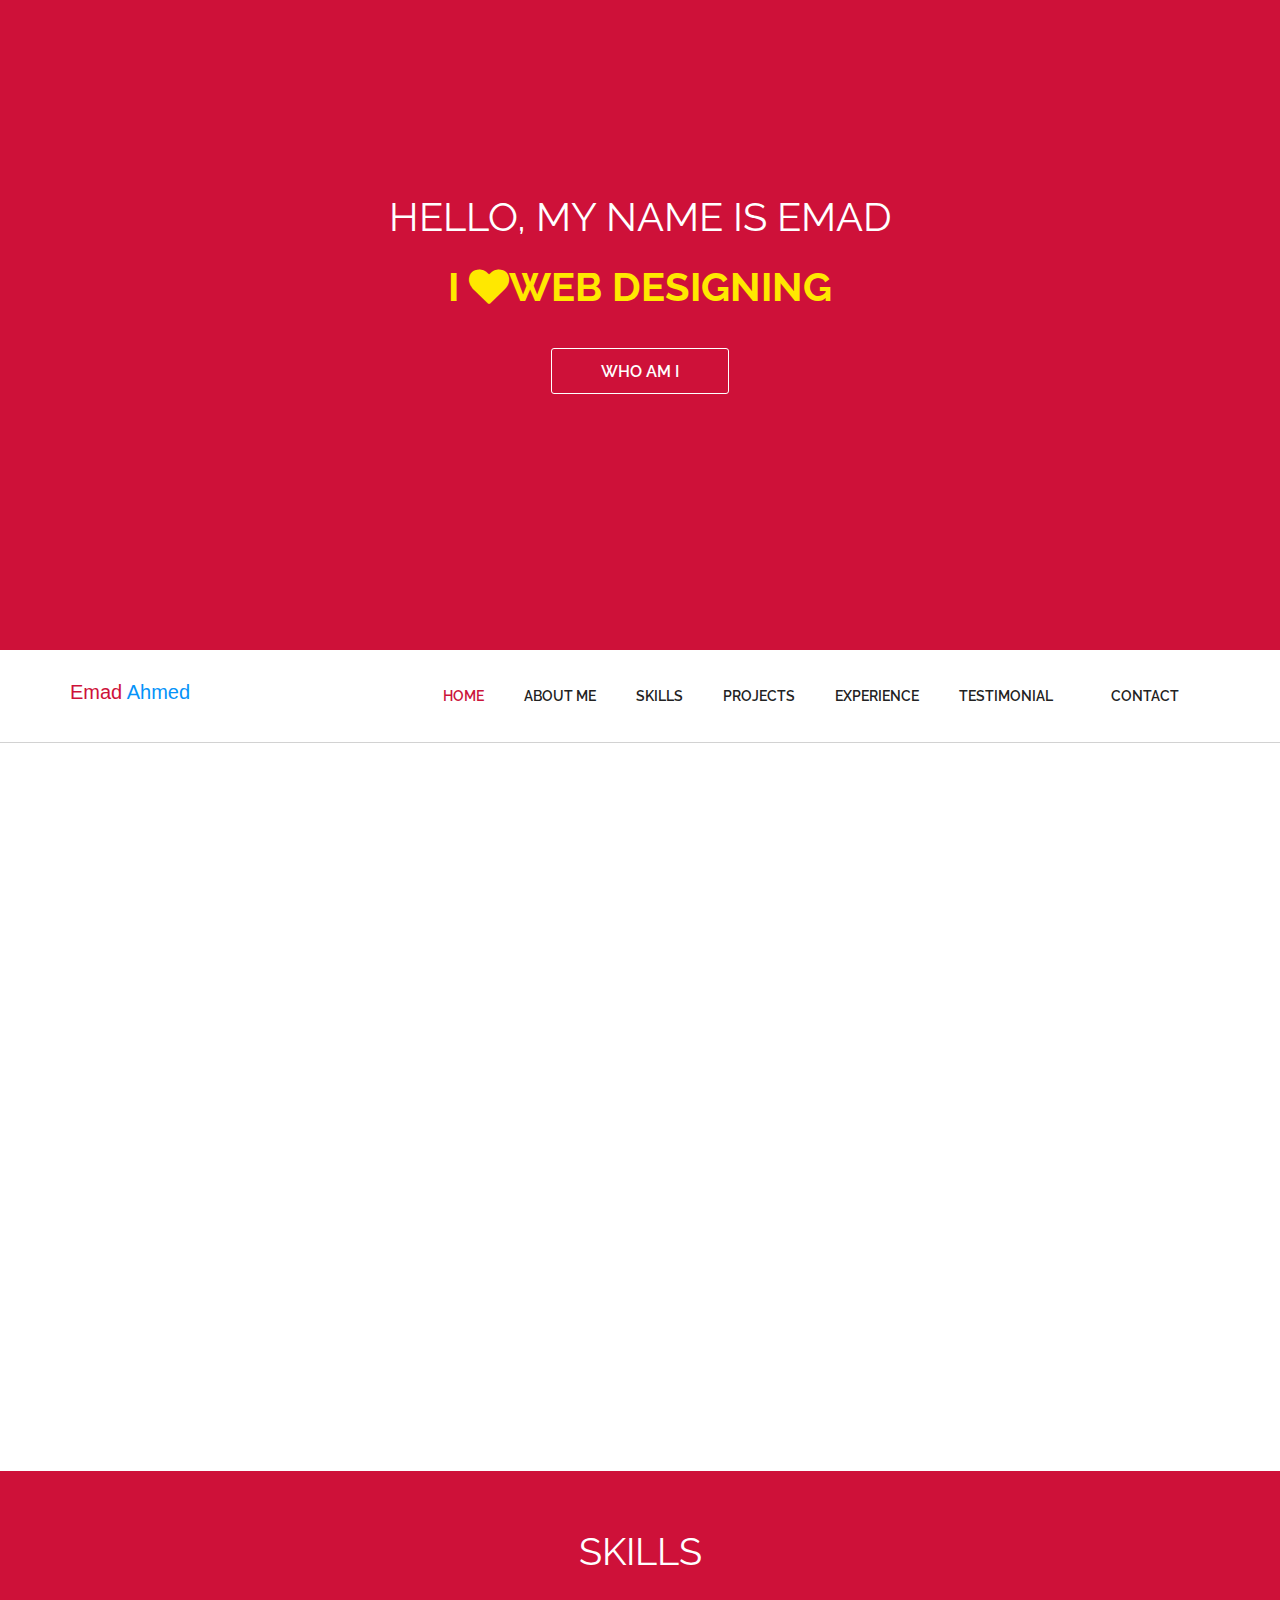
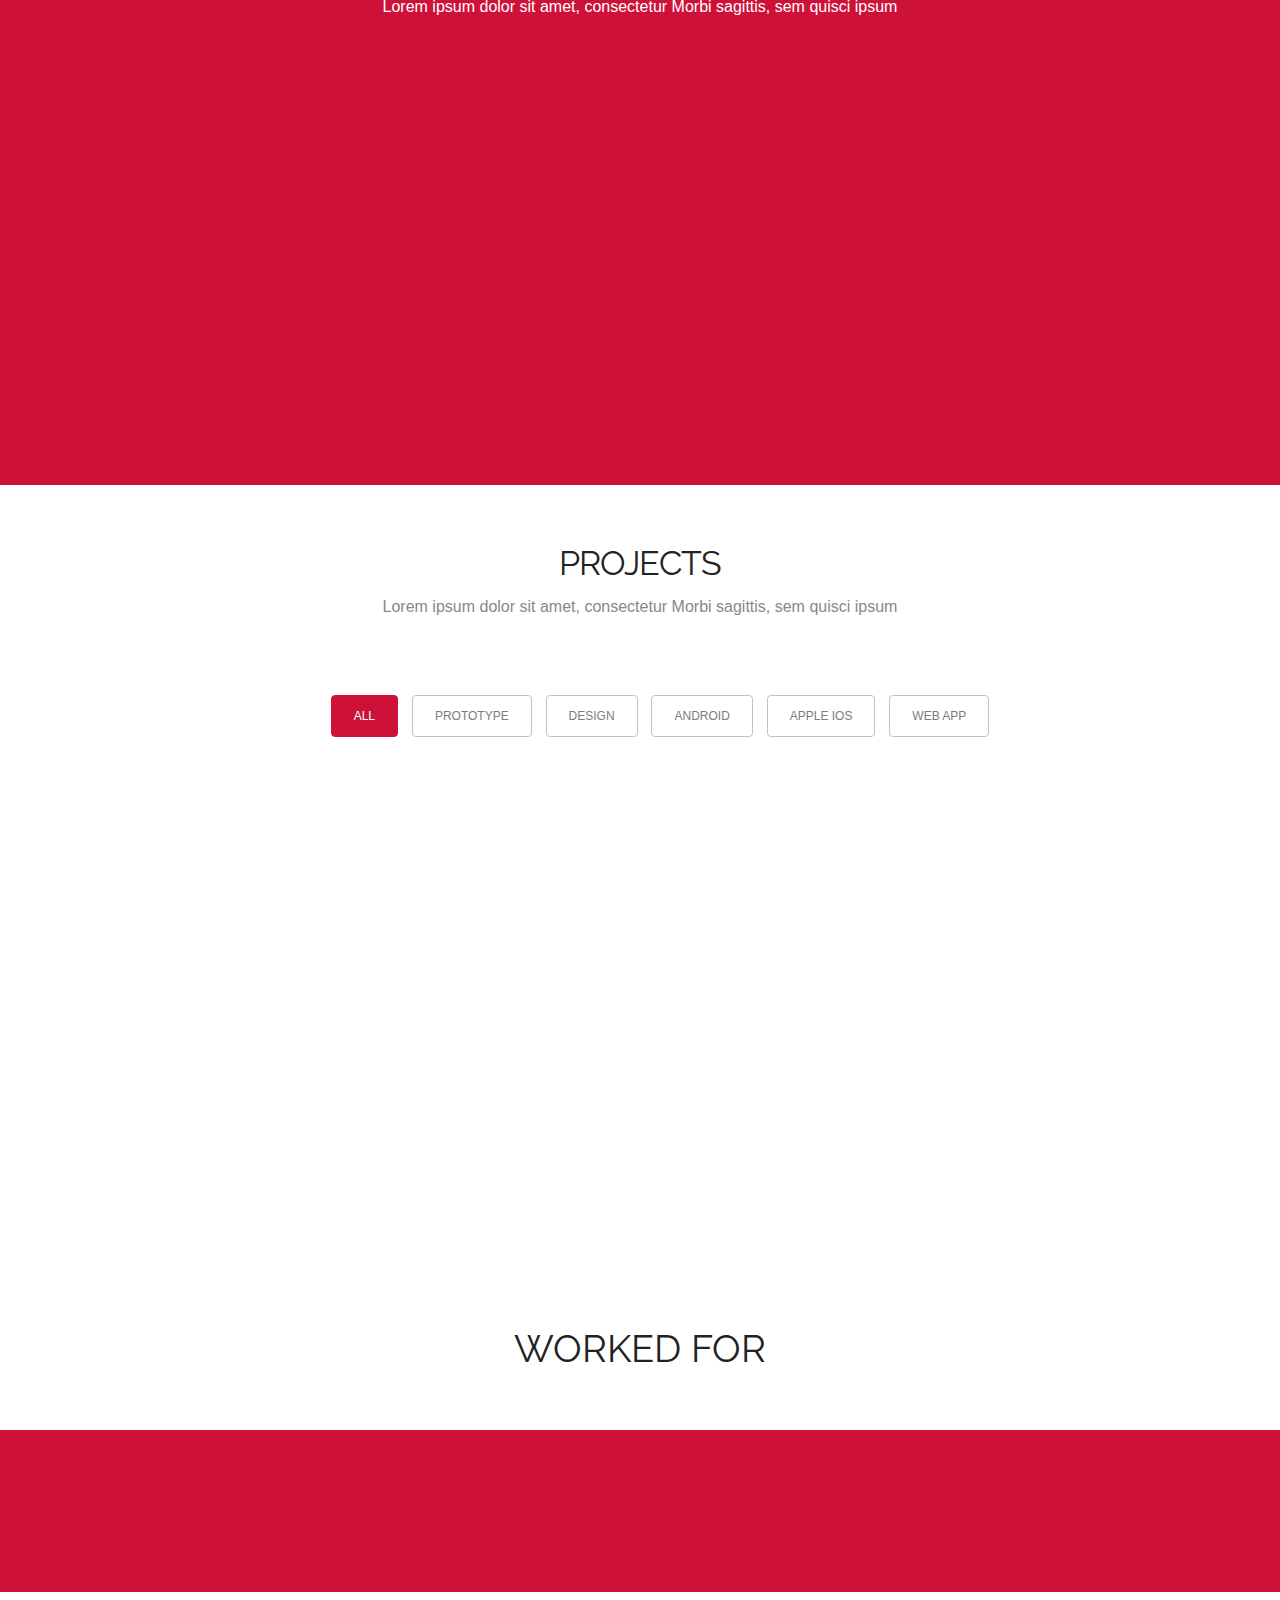
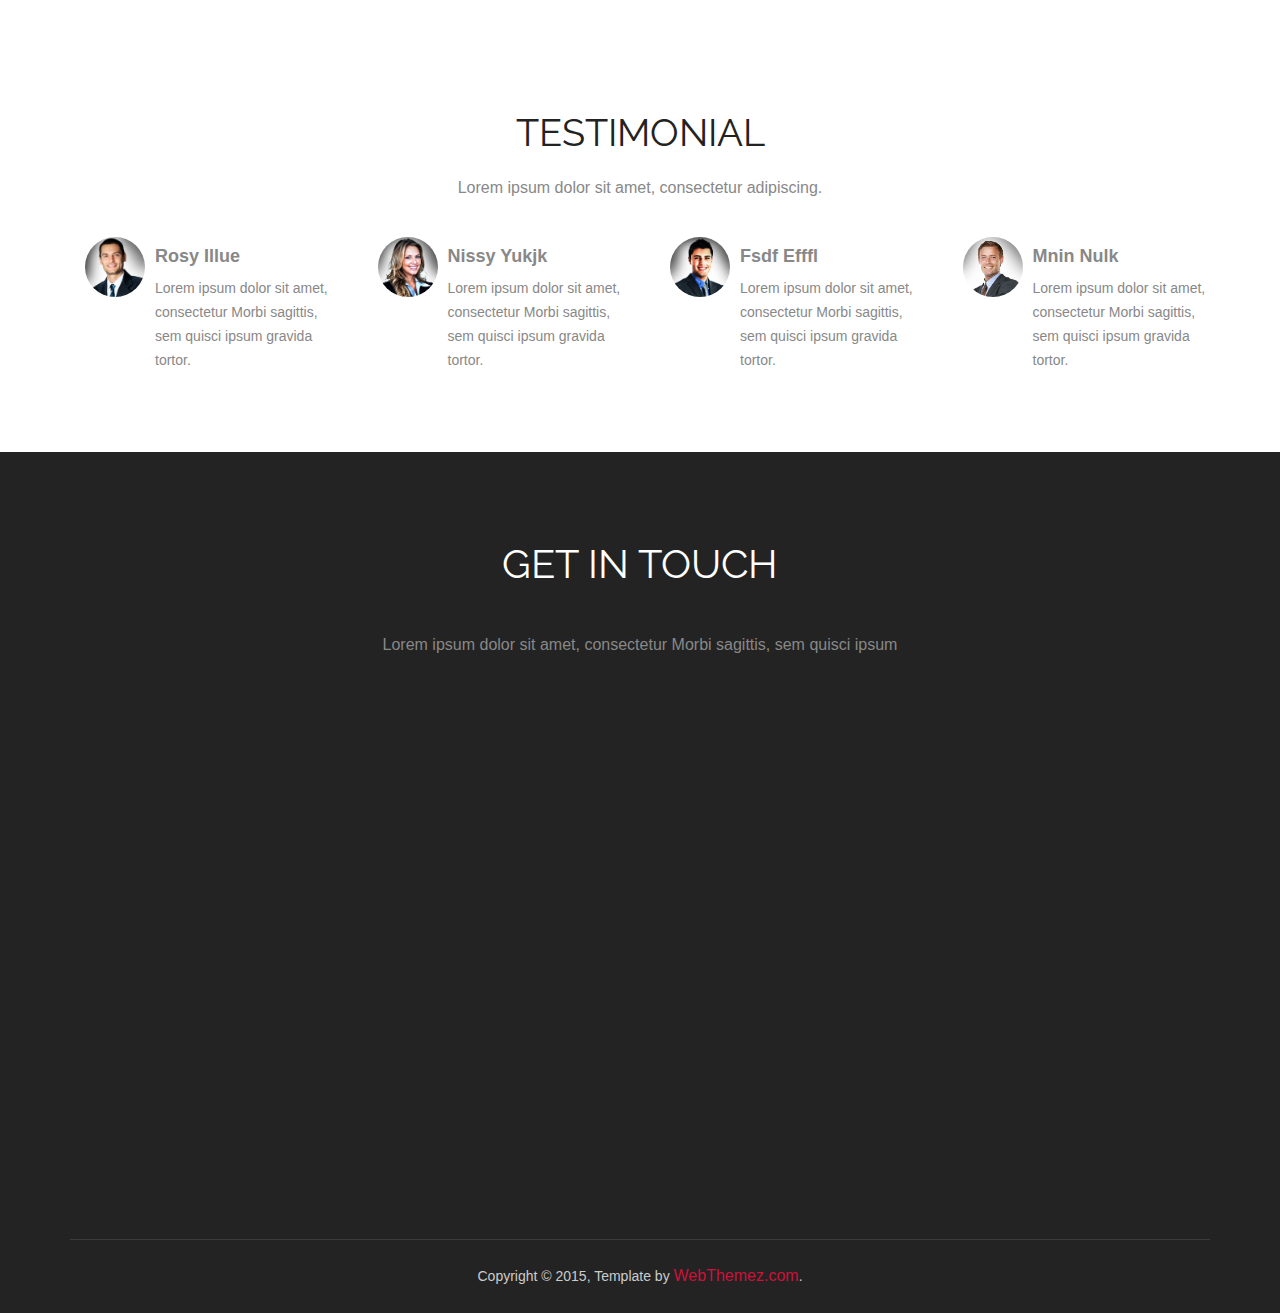
==== index.html @ e0b3e4d1 "first commit" ====
<!--
Author: http://webthemez.com
Note: Donate to remove backlink/credits in the footer(webthemez.com)--
Any help: webthemez@gmail.com
Licence: Creative Commons Attribution 3.0** - http://creativecommons.org/licenses/by/3.0/
-->
<!doctype html>
<html>

<head>
    <meta charset="utf-8">
    <meta name="viewport" content="width=device-width, maximum-scale=1">
    <title>Emad</title>
    <link rel="icon" href="favicon.png" type="image/png">
    <link href="css/bootstrap.min.css" rel="stylesheet" type="text/css">
    <link rel="stylesheet" href="js/fancybox/jquery.fancybox.css" type="text/css" media="screen" />
    <link href="css/style.css" rel="stylesheet" type="text/css">
    <link href="css/font-awesome.css" rel="stylesheet" type="text/css">
    <link href="css/animate.css" rel="stylesheet" type="text/css">

    <!--[if lt IE 9]>
    <script src="js/respond-1.1.0.min.js"></script>
    <script src="js/html5shiv.js"></script>
    <script src="js/html5element.js"></script>
<![endif]-->

</head>

<body>

    <!--Hero_Section-->
    <section id="hero_section" class="top_cont_outer">
        <div class="hero_wrapper">
            <div class="container">
                <div class="hero_section">
                    <div class="row">
                        <div class="col-md-12">

                            <div class="top_left_cont zoomIn wow animated">
                                <h2>Hello, my name is Emad<br> <strong>I <i class="fa fa-heart"></i>Web Designing</strong></h2>

                                <div class="underline"></div>
                                <a href="#aboutUs" class="read_more2">Who Am I</a> </div>
                        </div>
                    </div>
                </div>
            </div>
        </div>
    </section>
    <!--Hero_Section-->

    <!--Header_section-->
    <header id="header_wrapper">
        <div class="container">
            <div class="header_box">
                <div class="logo">
                    <a href="#" class="altitle">Emad <span class="title">Ahmed</span></a>
                </div>
                <nav class="navbar navbar-inverse" role="navigation">
                    <div class="navbar-header">
                        <button type="button" id="nav-toggle" class="navbar-toggle" data-toggle="collapse" data-target="#main-nav"> <span class="sr-only">Toggle navigation</span> <span class="icon-bar"></span> <span class="icon-bar"></span> <span class="icon-bar"></span> </button>
                    </div>
                    <div id="main-nav" class="collapse navbar-collapse navStyle">
                        <ul class="nav navbar-nav" id="mainNav">
                            <li class="active"><a href="#hero_section" class="scroll-link">Home</a></li>
                            <li><a href="#aboutUs" class="scroll-link">About Me</a></li>
                            <li><a href="#service" class="scroll-link">Skills</a></li>
                            <li><a href="#Portfolio" class="scroll-link">Projects</a></li>
                            <li><a href="#clients" class="scroll-link">Experience</a></li>
                            <li><a href="#team" class="scroll-link">Testimonial</a></li>
                            <li><a href="#contact" class="scroll-link">Contact</a></li>
                        </ul>
                    </div>
                </nav>
            </div>
        </div>
    </header>
    <!--Header_section-->

    <section id="aboutUs">
        <!--Aboutus-->
        <div class="inner_wrapper aboutUs-container fadeInLeft animated wow">
            <div class="container">
                <h2>Who Am I</h2>
                <h6>A passionate Full Stack Web Developer from Bangladesh</h6>
                <div class="inner_section">
                    <div class="row">
                        <div class="col-lg-12 about-us">
                            <div class="row">
                                <div class="col-md-6"> <img class="img-responsive" src="img/about1.jpg" align=""> </div>
                                <!-- /.col-md-6 -->
                                <div class="col-md-6">
                                    <h3>I Design Awesome Web Apps</h3>
                                    <p>
                                        Lorem ipsum dolor sit amet, consectetur Morbi sagittis, sem quisci ipsum gravida tortor orci ipsum gravida tortor. Lorem ipsum dolor sit amet, tortor orci ipsum gravida tortor. Lorem ipsum dolor sit amet, conseconsectetur.
                                    </p>

                                    <ul class="about-us-list">
                                        <li class="points">Consectetur Morbi sagittis, sem quisci ipsum gravida tortor</li>
                                        <li class="points">Morbi sagittis, sem quis lacinia faucibus, orci ipsum gravida </li>
                                        <li class="points">Lorem ipsum dolor sit amet, consectetur Morbi sagittis, sem quisci gravida </li>
                                        <li class="points">Sagittis, sem quis lacinia faucibus, orci ipsum gravida </li>
                                        <li class="points">Ipsum dolor sit amet, consectetur Morbi sagittis, sem quisci</li>
                                    </ul>
                                    <!-- /.about-us-list -->

                                </div>
                                <!-- /.col-md-6 -->

                            </div>
                            <!-- /.row -->
                        </div>
                        <!-- /.col-lg-12 -->
                    </div>

                </div>
            </div>
        </div>
    </section>
    <!--Aboutus-->


    <!--Service-->
    <section id="service">
        <div class="container">
            <h2>Skills</h2>
            <h6>Lorem ipsum dolor sit amet, consectetur Morbi sagittis, sem quisci ipsum</h6>
            <div class="service_wrapper">
                <div class="row">
                    <div class="col-md-3">
                        <div class="service_icon delay-03s animated wow  zoomIn"> <span><i class="fa fa-android"></i></span> </div>
                        <div class="service_block">

                            <h3 class="animated fadeInUp wow">Android</h3>
                            <p class="animated fadeInDown wow">Lorem Ipsum is simply dummy text of the printing and typesetting industry. </p>
                        </div>
                    </div>
                    <div class="col-md-3">
                        <div class="service_icon icon2  delay-03s animated wow zoomIn"> <span><i class="fa fa-apple"></i></span> </div>
                        <div class="service_block">
                            <h3 class="animated fadeInUp wow">Apple IOS</h3>
                            <p class="animated fadeInDown wow">Lorem Ipsum is simply dummy text of the printing and typesetting industry. </p>
                        </div>
                    </div>
                    <div class="col-md-3">
                        <div class="service_icon icon3  delay-03s animated wow zoomIn"> <span><i class="fa fa-html5"></i></span> </div>
                        <div class="service_block">

                            <h3 class="animated fadeInUp wow">Design</h3>
                            <p class="animated fadeInDown wow">Lorem Ipsum is simply dummy text of the printing and typesetting industry. </p>
                        </div>
                    </div>
                    <div class="col-md-3">
                        <div class="service_icon icon3  delay-03s animated wow zoomIn"> <span><i class="fa fa-user"></i></span> </div>
                        <div class="service_block">

                            <h3 class="animated fadeInUp wow">Development</h3>
                            <p class="animated fadeInDown wow">Lorem Ipsum is simply dummy text of the printing and typesetting industry. </p>
                        </div>
                    </div>
                </div>
            </div>
        </div>
    </section>
    <!--Service-->




    <!-- Portfolio -->
    <section id="Portfolio" class="content">

        <!-- Container -->
        <div class="container portfolio_title">

            <!-- Title -->
            <div class="section-title">
                <h2>Projects</h2>
                <h6>Lorem ipsum dolor sit amet, consectetur Morbi sagittis, sem quisci ipsum</h6>

            </div>
            <!--/Title -->

        </div>
        <!-- Container -->

        <div class="portfolio-top"></div>

        <!-- Portfolio Filters -->
        <div class="portfolio">

            <div id="filters" class="sixteen columns">
                <ul class="clearfix">
                    <li>
                        <a id="all" href="#" data-filter="*" class="active">
                            <h5>All</h5>
                        </a>
                    </li>
                    <li>
                        <a class="" href="#" data-filter=".prototype">
                            <h5>Prototype</h5>
                        </a>
                    </li>
                    <li>
                        <a class="" href="#" data-filter=".design">
                            <h5>Design</h5>
                        </a>
                    </li>
                    <li>
                        <a class="" href="#" data-filter=".android">
                            <h5>Android</h5>
                        </a>
                    </li>
                    <li>
                        <a class="" href="#" data-filter=".appleIOS">
                            <h5>Apple IOS</h5>
                        </a>
                    </li>
                    <li>
                        <a class="" href="#" data-filter=".web">
                            <h5>Web App</h5>
                        </a>
                    </li>
                </ul>
            </div>
            <!--/Portfolio Filters -->

            <!-- Portfolio Wrapper -->
            <div class="isotope fadeInLeft animated wow grid" style="position: relative; overflow: hidden; height: 480px;" id="portfolio_wrapper">
                <!-- Portfolio Item -->
                <figure style="position: absolute; left: 0px; top: 0px; transform: translate3d(0px, 0px, 0px) scale3d(1, 1, 1); width: 337px; opacity: 1;" class="portfolio-item one-four   appleIOS isotope-item effect-oscar">

                    <div class="portfolio_img">
                        <img src="img/portfolio_pic1.jpg" alt="Portfolio 1"> </div>
                    <figcaption>
                        <div>
                            <a href="img/portfolio_pic1.jpg" class="fancybox">
                                <h2>Warm <span>Oscar</span></h2>
                                <p>Oscar is a decent man. He used to clean porches with pleasure.</p>
                            </a>
                        </div>
                    </figcaption>
                </figure>
                <!--/Portfolio Item -->

                <!-- Portfolio Item-->
                <figure style="position: absolute; left: 0px; top: 0px; transform: translate3d(337px, 0px, 0px) scale3d(1, 1, 1); width: 337px; opacity: 1;" class="portfolio-item one-four  design isotope-item effect-oscar">
                    <div class="portfolio_img"> <img src="img/portfolio_pic2.jpg" alt="Portfolio 1"> </div>
                    <figcaption>
                        <div>
                            <a href="img/portfolio_pic2.jpg" class="fancybox">
                                <h2>Warm <span>Oscar</span></h2>
                                <p>Oscar is a decent man. He used to clean porches with pleasure.</p>
                            </a>
                        </div>
                    </figcaption>
                </figure>
                <!--/Portfolio Item -->

                <!-- Portfolio Item -->
                <figure style="position: absolute; left: 0px; top: 0px; transform: translate3d(674px, 0px, 0px) scale3d(1, 1, 1); width: 337px; opacity: 1;" class="portfolio-item one-four  design  isotope-item effect-oscar">
                    <div class="portfolio_img"> <img src="img/portfolio_pic3.jpg" alt="Portfolio 1"> </div>
                    <figcaption>
                        <div>
                            <a href="img/portfolio_pic3.jpg" class="fancybox">
                                <h2>Warm <span>Oscar</span></h2>
                                <p>Oscar is a decent man. He used to clean porches with pleasure.</p>
                            </a>
                        </div>
                    </figcaption>
                </figure>
                <!--/Portfolio Item-->

                <!-- Portfolio Item-->
                <figure style="position: absolute; left: 0px; top: 0px; transform: translate3d(1011px, 0px, 0px) scale3d(1, 1, 1); width: 337px; opacity: 1;" class="portfolio-item one-four  android  prototype web isotope-item effect-oscar">
                    <div class="portfolio_img"> <img src="img/portfolio_pic4.jpg" alt="Portfolio 1"> </div>
                    <figcaption>
                        <div>
                            <a href="img/portfolio_pic4.jpg" class="fancybox">
                                <h2>Warm <span>Oscar</span></h2>
                                <p>Oscar is a decent man. He used to clean porches with pleasure.</p>
                            </a>
                        </div>
                    </figcaption>
                </figure>
                <!-- Portfolio Item -->

                <!-- Portfolio Item -->
                <figure style="position: absolute; left: 0px; top: 0px; transform: translate3d(0px, 240px, 0px) scale3d(1, 1, 1); width: 337px; opacity: 1;" class="portfolio-item one-four  design isotope-item effect-oscar">
                    <div class="portfolio_img"> <img src="img/portfolio_pic5.jpg" alt="Portfolio 1"> </div>
                    <figcaption>
                        <div>
                            <a href="img/portfolio_pic5.jpg" class="fancybox">
                                <h2>Warm <span>Oscar</span></h2>
                                <p>Oscar is a decent man. He used to clean porches with pleasure.</p>
                            </a>
                        </div>
                    </figcaption>
                </figure>
                <!--/Portfolio Item -->

                <!-- Portfolio Item -->
                <figure style="position: absolute; left: 0px; top: 0px; transform: translate3d(337px, 240px, 0px) scale3d(1, 1, 1); width: 337px; opacity: 1;" class="portfolio-item one-four  web isotope-item effect-oscar">
                    <div class="portfolio_img"> <img src="img/portfolio_pic6.jpg" alt="Portfolio 1"> </div>
                    <figcaption>
                        <div>
                            <a href="img/portfolio_pic6.jpg" class="fancybox">
                                <h2>Warm <span>Oscar</span></h2>
                                <p>Oscar is a decent man. He used to clean porches with pleasure.</p>
                            </a>
                        </div>
                    </figcaption>
                </figure>
                <!--/Portfolio Item -->

                <!-- Portfolio Item  -->
                <figure style="position: absolute; left: 0px; top: 0px; transform: translate3d(674px, 240px, 0px) scale3d(1, 1, 1); width: 337px; opacity: 1;" class="portfolio-item one-four  design web isotope-item effect-oscar">
                    <div class="portfolio_img"> <img src="img/portfolio_pic7.jpg" alt="Portfolio 1"> </div>
                    <figcaption>
                        <div>
                            <a href="img/portfolio_pic7.jpg" class="fancybox">
                                <h2>Warm <span>Oscar</span></h2>
                                <p>Oscar is a decent man. He used to clean porches with pleasure.</p>
                            </a>
                        </div>
                    </figcaption>
                </figure>
                <!--/Portfolio Item -->

                <!-- Portfolio Item -->
                <figure style="position: absolute; left: 0px; top: 0px; transform: translate3d(1011px, 240px, 0px) scale3d(1, 1, 1); width: 337px; opacity: 1;" class="portfolio-item one-four   android isotope-item effect-oscar">
                    <div class="portfolio_img"> <img src="img/portfolio_pic8.jpg" alt="Portfolio 1"> </div>
                    <figcaption>
                        <div>
                            <a href="img/portfolio_pic8.jpg" class="fancybox">
                                <h2>Warm <span>Oscar</span></h2>
                                <p>Oscar is a decent man. He used to clean porches with pleasure.</p>
                            </a>
                        </div>
                    </figcaption>
                </figure>
                <!--/Portfolio Item -->

            </div>
            <!--/Portfolio Wrapper -->

        </div>
        <!--/Portfolio Filters -->

        <div class="portfolio_btm"></div>


        <div id="project_container">
            <div class="clear"></div>
            <div id="project_data"></div>
        </div>


    </section>
    <!--/Portfolio -->

    <section class="page_section" id="clients">
        <!--page_section-->
        <h2>Worked For</h2>
        <!--page_section-->
        <div class="client_logos">
            <!--client_logos-->
            <div class="container">
                <ul class="fadeInRight animated wow">
                    <li>
                        <a href="javascript:void(0)"><img src="img/client_logo1.png" alt=""></a>
                    </li>
                    <li>
                        <a href="javascript:void(0)"><img src="img/client_logo2.png" alt=""></a>
                    </li>
                    <li>
                        <a href="javascript:void(0)"><img src="img/client_logo3.png" alt=""></a>
                    </li>
                    <li>
                        <a href="javascript:void(0)"><img src="img/client_logo5.png" alt=""></a>
                    </li>
                </ul>
            </div>
        </div>
    </section>
    <!--client_logos-->

    <section class="page_section team" id="team">
        <!--main-section team-start-->
        <div class="container">
            <h2>Testimonial</h2>
            <h6>Lorem ipsum dolor sit amet, consectetur adipiscing.</h6>

            <div id="team" name="team">
                <div class="container">
                    <div class="row centered">

                        <div class="col-md-3 centered"> <img class="img img-circle lt-box" src="img/team01.jpg" height="120px" width="120px" alt="">
                            <div class="rt-box">
                                <h4><strong>Rosy Illue</strong></h4>
                                <p>Lorem ipsum dolor sit amet, consectetur Morbi sagittis, sem quisci ipsum gravida tortor.</p><br/>
                            </div>
                        </div>
                        <div class="col-md-3 centered"> <img class="img img-circle lt-box" src="img/team02.jpg" height="120px" width="120px" alt="">
                            <div class="rt-box">
                                <h4><strong>Nissy Yukjk</strong></h4>
                                <p>Lorem ipsum dolor sit amet, consectetur Morbi sagittis, sem quisci ipsum gravida tortor.</p><br/>
                            </div>
                        </div>
                        <div class="col-md-3 centered"> <img class="img img-circle lt-box" src="img/team03.jpg" height="120px" width="120px" alt="">
                            <div class="rt-box">
                                <h4><strong>Fsdf Efffl</strong></h4>
                                <p>Lorem ipsum dolor sit amet, consectetur Morbi sagittis, sem quisci ipsum gravida tortor.</p><br/>
                            </div>
                        </div>
                        <div class="col-md-3 centered"> <img class="img img-circle lt-box" src="img/team04.jpg" height="120px" width="120px" alt="">
                            <div class="rt-box">
                                <h4><strong>Mnin Nulk</strong></h4>
                                <p>Lorem ipsum dolor sit amet, consectetur Morbi sagittis, sem quisci ipsum gravida tortor.</p><br/>
                            </div>
                        </div>

                    </div>
                </div>
                <!-- row -->
            </div>
        </div>
    </section>
    <!--/Team-->
    <!--Footer-->
    <footer class="footer_wrapper" id="contact">
        <div class="container">
            <section class="page_section contact" id="contact">
                <div class="contact_section">
                    <h2>Get In Touch</h2>
                    <h6>Lorem ipsum dolor sit amet, consectetur Morbi sagittis, sem quisci ipsum</h6>

                </div>
                <div class="row">
                    <div class="col-lg-4 wow fadeInLeft">
                        <div class="contact_info">
                            <div class="detail">
                                <h4>UNIQUE Infoway</h4>
                                <p>104, Some street, NewYork, USA</p>
                            </div>
                            <div class="detail">
                                <h4>call us</h4>
                                <p>+1 234 567890</p>
                            </div>
                            <div class="detail">
                                <h4>Email us</h4>
                                <p>support@sitename.com</p>
                            </div>
                        </div>



                        <ul class="social_links">
                            <li class="twitter animated bounceIn wow delay-02s"><a href="javascript:void(0)"><i class="fa fa-twitter"></i></a></li>
                            <li class="facebook animated bounceIn wow delay-03s"><a href="javascript:void(0)"><i class="fa fa-facebook"></i></a></li>
                            <li class="pinterest animated bounceIn wow delay-04s"><a href="javascript:void(0)"><i class="fa fa-pinterest"></i></a></li>
                            <li class="gplus animated bounceIn wow delay-05s"><a href="javascript:void(0)"><i class="fa fa-google-plus"></i></a></li>
                        </ul>
                    </div>
                    <div class="col-lg-8 wow fadeInLeft delay-06s">
                        <div class="form">
                            <input class="input-text" type="text" name="" value="Your Name *" onFocus="if(this.value==this.defaultValue)this.value='';" onBlur="if(this.value=='')this.value=this.defaultValue;">
                            <input class="input-text" type="text" name="" value="Your E-mail *" onFocus="if(this.value==this.defaultValue)this.value='';" onBlur="if(this.value=='')this.value=this.defaultValue;">
                            <textarea class="input-text text-area" cols="0" rows="0" onFocus="if(this.value==this.defaultValue)this.value='';" onBlur="if(this.value=='')this.value=this.defaultValue;">Your Message *</textarea>
                            <input class="input-btn" type="submit" value="send message">
                        </div>
                    </div>
                </div>
            </section>
        </div>
        <div class="container">
            <div class="footer_bottom"><span>Copyright © 2015,    Template by <a href="http://webthemez.com">WebThemez.com</a>. </span> </div>
        </div>
    </footer>

    <script type="text/javascript" src="js/jquery-1.11.0.min.js"></script>
    <script type="text/javascript" src="js/bootstrap.min.js"></script>
    <script type="text/javascript" src="js/jquery-scrolltofixed.js"></script>
    <script type="text/javascript" src="js/jquery.nav.js"></script>
    <script type="text/javascript" src="js/jquery.easing.1.3.js"></script>
    <script type="text/javascript" src="js/jquery.isotope.js"></script>
    <script src="js/fancybox/jquery.fancybox.pack.js" type="text/javascript"></script>
    <script type="text/javascript" src="js/wow.js"></script>
    <script type="text/javascript" src="js/custom.js"></script>

</body>

</html>
---- css/style.css ----
/*
Author: http://webthemez.com
Note: Donate to remove backlink/credits in the footer(webthemez.com)--
Any help: webthemez@gmail.com
Licence: Creative Commons Attribution 3.0** - http://creativecommons.org/licenses/by/3.0/
*/

@charset "utf-8";
@import url(http://fonts.googleapis.com/css?family=Raleway:800,700,400);
@import url(http://fonts.googleapis.com/css?family=Signika:400,600);

/* Reset
---------------------------------*/

ul {
    list-style: none;
}

.figure {
    margin: 0px;
}

.altitle {
    font-size: 2rem;
    margin-top: 0.8rem;
    color: #CE1139;
}

.title {
    color: #0593F9;
}

img {
    max-width: 100%;
}

a,
a:hover,
a:active {
    outline: 0px !important;
    text-decoration: none;
}

.clear {
    clear: both;
    display: block;
    overflow: hidden;
    visibility: hidden;
    width: 0;
    height: 0;
}

.clearfix:before,
.clearfix:after {
    content: '\0020';
    display: block;
    overflow: hidden;
    visibility: hidden;
    width: 0;
    height: 0;
}

.clearfix:after {
    clear: both;
}


/* Common style */

.grid figure {
    position: relative;
    float: left;
    overflow: hidden;
    margin: 10px 1%;
    min-width: 320px;
    max-width: 480px;
    max-height: 360px;
    width: 48%;
    background: #3085a3;
    text-align: center;
    cursor: pointer;
}

.grid figure img {
    position: relative;
    display: block;
    min-height: 100%;
    max-width: 100%;
    opacity: 0.8;
}

.grid figure figcaption {
    padding: 2em;
    color: #fff;
    text-transform: uppercase;
    font-size: 1.25em;
    -webkit-backface-visibility: hidden;
    backface-visibility: hidden;
}

.grid figure figcaption::before,
.grid figure figcaption::after {
    pointer-events: none;
}

.grid figure figcaption,
.grid figure figcaption>a {
    position: absolute;
    top: 0;
    left: 0;
    width: 100%;
    height: 100%;
}


/* Anchor will cover the whole item by default */


/* For some effects it will show as a button */

.grid figure figcaption>a {
    z-index: 1000;
    text-indent: 200%;
    white-space: nowrap;
    font-size: 0;
    opacity: 0;
}

.grid figure h2 {
    word-spacing: -0.15em;
    font-weight: 300;
}

.grid figure h2 span {
    font-weight: 800;
}

.grid figure h2,
.grid figure p {
    margin: 0;
}

.grid figure p {
    letter-spacing: 1px;
    font-size: 68.5%;
}


/*---------------*/


/***** Oscar *****/


/*---------------*/

figure.effect-oscar {
    background: -webkit-linear-gradient(45deg, #22682a 0%, #9b4a1b 40%, #3a342a 100%);
    background: linear-gradient(45deg, #22682a 0%, #9b4a1b 40%, #3a342a 100%);
}

figure.effect-oscar img {
    opacity: 0.9;
    -webkit-transition: opacity 0.35s;
    transition: opacity 0.35s;
}

figure.effect-oscar figcaption {
    padding: 3em;
    background-color: rgba(58, 52, 42, 0.7);
    -webkit-transition: background-color 0.35s;
    transition: background-color 0.35s;
}

figure.effect-oscar figcaption::before {
    position: absolute;
    top: 30px;
    right: 30px;
    bottom: 30px;
    left: 30px;
    border: 1px solid #fff;
    content: '';
}

figure.effect-oscar h2 {
    margin: 20% 0 10px 0;
    -webkit-transition: -webkit-transform 0.35s;
    transition: transform 0.35s;
    -webkit-transform: translate3d(0, 100%, 0);
    transform: translate3d(0, 100%, 0);
    color: #A3A3A3;
}

figure.effect-oscar figcaption::before,
figure.effect-oscar p {
    opacity: 0;
    -webkit-transition: opacity 0.35s, -webkit-transform 0.35s;
    transition: opacity 0.35s, transform 0.35s;
    -webkit-transform: scale(0);
    transform: scale(0);
}

figure.effect-oscar:hover h2 {
    -webkit-transform: translate3d(0, 0, 0);
    transform: translate3d(0, 0, 0);
    color: #fff;
}

figure.effect-oscar:hover figcaption::before,
figure.effect-oscar:hover p {
    opacity: 1;
    -webkit-transform: scale(1);
    transform: scale(1);
    color: #fff;
    +++++++
}

figure.effect-oscar:hover figcaption {
    background-color: rgba(58, 52, 42, 0);
}

figure.effect-oscar:hover img {
    opacity: 0.4;
}


/* Styles
---------------------------------*/

body {
    background: #fff;
    font-family: 'Open Sans', sans-serif;
    font-size: 14px;
    font-weight: normal;
    color: #888888;
    margin: 0;
}

h2 {
    font-size: 38px;
    color: #222222;
    font-family: 'Raleway', sans-serif;
    font-weight: normal;
    margin: 0px 0 25px 0;
    text-align: center;
    text-transform: uppercase;
}

h3 {
    font-family: 'Open Sans', sans-serif;
    font-weight: 600;
    color: #222222;
    font-size: 18px;
    margin: 0 0 5px 0;
}

h6 {
    font-size: 16px;
    color: #888888;
    font-family: 'Open Sans', sans-serif;
    font-weight: 400;
    text-align: center;
    margin: 0 0 60px 0;
}

p {
    line-height: 24px;
    margin: 0;
}


/* Header Styles
---------------------------------*/

#header_wrapper {
    background: #ffffff;
    padding: 20px 0px;
    border-top: bisque;
    box-shadow: 1px 1px 4px rgba(60, 60, 60, 0.44);
    border-bottom: 1px solid #D2D2D2;
}

.header_box {
    position: relative;
}

.logo {
    float: left;
    margin-top: 8px;
    position: relative;
    z-index: 2;
}

.res-nav_click {
    display: none;
}


/* Nav Styles
---------------------------------*/

.navbar-inverse {
    background-color: transparent;
    border-color: transparent;
}

.navbar {
    min-height: 40px;
    margin-bottom: 0px;
}

.navbar-inverse .navbar-nav>li>a {
    color: #222;
}

.navStyle {
    float: right;
}

.navStyle ul {
    list-style: none;
    padding: 0px;
}

.navStyle ul li {
    display: inline-block;
    margin: 0 5px;
}

.navStyle ul li:first-child {
    /*margin:0px;*/
    ;
}

.navStyle ul li:last-child {
    margin: 0 0 0 23px;
}

.navStyle ul li a {
    display: block;
    font-size: 14px;
    color: #222222;
    font-family: 'Raleway', sans-serif;
    text-decoration: none;
    text-transform: uppercase;
    font-weight: 600;
    transition: all 0.2s ease-in-out;
    -moz-transition: all 0.2s ease-in-out;
    -webkit-transition: all 0.2s ease-in-out;
}

.navStyle ul li a:hover {
    color: #ED5441;
}

.navStyle>li>a:hover,
.nav>li>a:focus {
    text-decoration: none;
    color: #ED5441;
    background-color: transparent;
}

.navbar-inverse .navbar-nav>li>a:hover,
.navbar-inverse .navbar-nav>li>a:focus {
    color: #CA133A;
    background-color: transparent;
}

.navbar-inverse .navbar-nav>.active>a,
.navbar-inverse .navbar-nav>.active>a:hover,
.navbar-inverse .navbar-nav>.active>a:focus {
    color: #CB143B;
    background-color: transparent;
}

.navStyle>li.active>a,
.navStyle>li.active>a:hover {
    text-decoration: none;
    color: #ED5441;
    background-color: transparent;
}

.borderLeft {
    border-left: 1px solid #DADADA;
}

.borderTop {
    margin-top: 30px;
    border-top: 1px solid #DADADA;
}

.mrgTop {
    margin-top: 30px;
}


/* Top_content
---------------------------------*/

.top_cont_outer {
    background: #ED5441;
    position: relative;
    background: #CE1139;
    height: 650px;
}

.hero_section {
    position: relative;
    padding-top: 72px;
}

.white_pad {
    position: relative;
    right: 0px;
    bottom: 0px;
}

.white_pad img {
    position: absolute;
    right: 0px;
    bottom: 0px;
}

.top_left_cont {
    padding: 110px 0;
}

.top_left_cont h3 {
    font-size: 16px;
    color: #f56eab;
    margin: 0 0 20px 0;
    text-align: left;
    font-weight: 700;
}

.top_left_cont h2 {
    font-size: 40px;
    color: #FFF;
    margin: 0 0 26px 0;
    font-family: 'Raleway', sans-serif;
    text-align: center;
    line-height: 70px;
}

.top_left_cont h2 strong {
    font-weight: 700;
    color: #FFE800;
}

.top_left_cont p {
    font-size: 18px;
    color: #FFFFFF;
    margin: 0 0 30px 0;
    line-height: 33px;
    text-align: center;
    font-weight: normal;
    font-size: 22px;
    /* font-weight: 300; */
    text-align: center;
    letter-spacing: 1px;
}

a.read_more,
a.read_more2 {
    font-family: 'Raleway', sans-serif;
    display: block;
    font-size: 16px;
    width: 178px;
    height: 46px;
    line-height: 46px;
    border-radius: 3px;
    text-align: center;
    text-transform: uppercase;
    font-weight: 600;
    transition: all 0.2s ease-in-out;
    -moz-transition: all 0.2s ease-in-out;
    -webkit-transition: all 0.2s ease-in-out;
    background: transparent;
    color: #fff;
    border: 1px solid #fff;
    margin: 0 auto;
}

a.read_more {
    color: #3C3C3C;
    border: 1px solid #3C3C3C;
}

a.read_more2:hover,
a.read_more:hover {
    background: #fff;
    color: #0593F9;
    border: 1px solid #fff;
}

a.read_more:hover {
    background: #fff;
    color: #ED5441;
    border: 1px solid #ED5441;
}


/* Services
---------------------------------*/

#service {
    padding: 60px 0px;
    background: #CE1139;
}

#service h2 {
    color: #fff;
}

.service_wrapper {
    padding: 40px 0 40px;
}

.service_section {}

.service_block {
    text-align: center;
    padding-left: 15px;
    padding-right: 15px;
    position: relative;
}

.service_icon {
    width: 90px;
    height: 85px;
    margin: 0px auto 25px;
}

.service_icon span {
    background: transparent;
    display: block;
    height: 100%;
    width: 100%;
    border: 1px solid #fff;
    border-radius: 50%;
}

.service_icon i {
    color: #FFFFFF;
    font-size: 40px;
    margin-top: 0;
    position: relative;
    top: 20px;
    z-index: 20;
    display: block;
    text-align: center;
}

.service_block h3 {
    font-family: 'Raleway', sans-serif;
    font-weight: 600;
    font-size: 25px;
    color: #fff;
    margin: 35px 0 15px;
}

#service h6 {
    color: #fff;
}

.service_block p {
    font-size: 16px;
    color: #fff;
    margin: 0 0 35px 0;
}


/* Latest Work
---------------------------------*/

#work_outer {
    background: #f9f9f9;
    padding: 70px 0px;
    position: relative;
}

.work_pic {
    position: absolute;
    right: 0;
    top: 25%;
    width: 50%;
}

.inner_section {
    padding: 0px;
}

.service-list {
    padding: 0 0 0 0;
    font-size: 14px;
    margin-bottom: 40px;
}

.service-list-col1 {
    float: left;
    width: 60px;
    text-align: center;
}

.service-list-col1 i {
    display: ;
    color: #888;
    font-size: 19px;
    font-style: normal;
    line-height: 20px;
}

.service-list-col2 {
    overflow: hidden;
}

.page_section.alabaster {
    background: #fafafa;
}

.work_bottom {
    padding: 20px 0 0 0px;
}

.work_bottom span {
    font-size: 18px;
    color: #333333;
    display: block;
    margin: 0 0 20px 0;
}

a.contact_btn {
    background: #fff;
    text-transform: uppercase;
    display: block;
    width: 176px;
    height: 49px;
    text-align: center;
    line-height: 49px;
    font-size: 16px;
    color: #ED5441;
    border-radius: 3px;
    font-family: 'Raleway', sans-serif;
    font-weight: 600;
    border: 2px solid #ED5441;
    transition: all 0.2s ease-in-out;
    -moz-transition: all 0.2s ease-in-out;
    -webkit-transition: all 0.2s ease-in-out;
}

a.contact_btn:hover {
    background: #ED5441;
    color: #fff;
}

.input-text {
    background: transparent;
}


/* Portfolio
---------------------------------*/

#Portfolio {
    padding: 60px 0px;
}

.Portfolio-nav {
    padding: 0;
    margin: 0 0 45px 0;
    list-style: none;
    text-align: center;
}

.Portfolio-nav li {
    margin: 0 10px;
    display: inline;
}

.Portfolio-nav li a {
    display: inline-block;
    padding: 10px 22px;
    font-size: 12px;
    line-height: 20px;
    color: #222222;
    border-radius: 4px;
    text-transform: uppercase;
    background: #f7f7f7;
    margin-bottom: 5px;
    transition: all 0.3s ease-in-out;
    -moz-transition: all 0.3s ease-in-out;
    -webkit-transition: all 0.3s ease-in-out;
}

.Portfolio-nav li a:hover {
    background: #ED5441;
    color: #fff;
    text-decoration: none;
}

.portfolioContainer {
    margin: 0 auto;
    padding-left: 15px;
    width: auto !important;
}

.Portfolio-box {
    text-align: center;
    width: 350px;
    overflow: hidden;
    float: left;
    padding: 12px 0px;
}

.Portfolio-box img {
    transition: all 0.3s ease-in-out;
    -moz-transition: all 0.3s ease-in-out;
    -webkit-transition: all 0.3s ease-in-out;
}

.Portfolio-box img:hover {
    opacity: 0.6;
}

.Portfolio-nav li a.current {
    background: #ED5441;
    color: #fff;
    text-decoration: none;
}

img {
    max-width: 100%;
}


/* no transition on .isotope container */

.isotope .isotope-item {
    /* change duration value to whatever you like */
    -webkit-transition-duration: 0.6s;
    -moz-transition-duration: 0.6s;
    transition-duration: 0.6s;
}

.isotope .isotope-item {
    -webkit-transition-property: -webkit-transform, opacity;
    -moz-transition-property: -moz-transform, opacity;
    transition-property: transform, opacity;
}

.page_section.paddind {
    padding-bottom: 60px;
}


/* Happy Clients
---------------------------------*/

#clients {
    padding: 60px 0px;
}

.client_area {
    width: 960px;
    margin: 0px auto;
}

.client_section {
    padding: 35px 0 0 0;
}

.client_section.btm {
    padding: 20px 0 0 0;
}

.client_profile {
    float: left;
    text-align: center;
}

.client_profile.flt {
    float: right;
}

.client_profile_pic {
    border-radius: 50%;
    border: 2px solid #f5f5f5;
    margin: 0 0 15px 0;
    width: 220px;
    height: 220px;
}

.client_profile_pic img {
    border-radius: 50%;
    border: 3px solid #f5f5f5;
}

.client_profile h3 {
    font-size: 18px;
    color: #49b5e7;
    margin: 0 0 0 0;
}

.client_profile span {
    display: block;
    font-size: 16px;
    color: #888888;
}


/* Clients
---------------------------------*/

.client_logos {
    background: #CE1139;
    padding: 60px 0;
    margin-top: 60px;
}

.client_logos ul {
    padding: 0;
    margin: 0;
    list-style: none;
    text-align: center;
}

.client_logos ul li {
    display: inline;
    margin: 0 25px;
}

.client_logos ul a {
    display: inline-block;
    margin: 0 20px;
}

.page_section.team {
    padding: 60px 0;
}

.page_section.team h6 {
    margin-bottom: 40px;
}


/* About Us
--------------------------- */

.aboutUs-container {
    background-repeat: no-repeat;
    background-position: right;
    background-size: auto 100%;
    background-position-y: 70px;
}

#about-us .read-more {
    border: 1px solid #ED5441;
    color: #1a1a1a;
}

#about-us .read-more:hover {
    background-color: #e74c3c;
    border: 1px solid #e74c3c;
    color: #fff;
}

.about-us-post-container {
    background-repeat: no-repeat;
    background-position: right;
    background-size: auto 100%;
}

.about-us {
    margin-top: 70px;
    margin-bottom: 50px;
}

.about-us h3 {
    font-size: 28px;
}

.points {
    margin-bottom: 10px;
    font-size: 14px;
    padding-left: 0px;
}

.about-us p {
    /*font-size: 0.9375em;*/
    line-height: 1.625em;
    padding: 15px 0;
}

.about-us .about-us-list {
    list-style: none;
    margin-bottom: 20px;
    padding-left: 0px;
}

.about-us .points {
    position: relative;
    list-style-type: none;
    padding: 5px 0 5px 30px;
}

.about-us .points:before {
    content: "\f058";
    position: absolute;
    font-family: FontAwesome;
    font-size: 1.125em;
    color: #CE1139;
    left: 0px;
    top: 3px;
}

.about-us-link a:first-child {
    margin-left: 0;
}


/* Team
---------------------------------*/

.team_section {
    max-width: 993px;
    margin: 0 auto;
}

.team_area {
    width: 30.66%;
    margin-right: 3.82979%;
    overflow: hidden;
    text-align: center;
    float: left;
}

.team_area span {
    margin-bottom: 24px;
    display: block;
}

.team_area:nth-of-type(3n+0) {
    margin: 0;
}

.team_box {
    width: auto;
    height: auto;
    position: relative;
    border-radius: 50%;
    margin: 0px 3px 25px 3px;
}


/*
.team_box_shadow {
    transition: all 0.3s ease-in-out;
    -moz-transition: all 0.3s ease-in-out;
    -webkit-transition: all 0.3s ease-in-out;
    position: absolute;
    width: 100%;
    height: 26%;
    z-index: 10;
    bottom: 0px;
} */

.team_box_shadow a {
    display: block;
    width: 100%;
    height: 100%;
}

.team_box:hover .team_box_shadow {
    box-shadow: inset 0px 0px 0px 148px rgba(17, 17, 17, 0.80);
}

.team_box:hover ul {
    display: block;
    opacity: 1;
}

.team_box img {
    display: block;
    border-radius: 0%;
    width: 90%;
    margin: 0 auto;
}

.team_box ul {
    display: block;
    padding: 0;
    margin: 0;
    list-style: none;
    position: absolute;
    left: 0;
    top: 88%;
    width: 100%;
    text-align: center;
    margin-top: -14px;
    z-index: 15;
    transition: all 0.6s ease-in-out;
    -moz-transition: all 0.6s ease-in-out;
    -webkit-transition: all 0.6s ease-in-out;
}

.team_box ul li {
    display: inline-block;
    margin: 0 11px;
    width: 34px;
    border-radius: 50%;
    background: #fff;
    padding: 10px 0 4px;
    margin-bottom: 5px;
}

.team_box ul li a {
    display: inline-block;
    font-size: 18px;
    color: #232323;
    transition: all 0.3s ease-in-out;
    -moz-transition: all 0.3s ease-in-out;
    -webkit-transition: all 0.3s ease-in-out;
}

.team_box ul li a:hover,
.team_box ul li a:focus {
    text-decoration: none;
}

.team_box ul li a.fa-twitter:hover {
    color: #55acee;
}

.team_box ul li a.fa-facebook:hover {
    color: #3b5998;
}

.team_box ul li a.fa-pinterest:hover {
    color: #cb2026;
}

.team_box ul li a.fa-google-plus:hover {
    color: #dd4b39;
}

.img-circle {
    border-radius: 50%;
}

.centered {
    text-align: center;
}

#team .fa {
    width: 30px;
    height: 30px;
    margin: 0 3px;
    border-radius: 100%;
    font-size: 15px;
    line-height: 30px;
    outline: 0;
    color: #CE1139;
    background-color: #fff;
    -webkit-transition: all .3s;
    -moz-transition: all .3s;
    transition: all .3s;
    border: 1px solid #CE1139;
}

#aboutUs {
    padding: 60px 0;
    background: #fff;
}


/* Contact
---------------------------------*/

.page_section.contact {
    padding: 90px 0 100px;
}

.contact_section {
    margin: 0 0 60px 0;
}

.contact_section h2 {
    font-size: 40px;
    color: #ffffff;
    margin: 0 0 50px 0;
    text-transform: uppercase;
}

.contact_block {
    text-align: center;
}

.contact_block_icon {
    border-radius: 50%;
    height: 85px;
    width: 85px;
    margin: 0px auto 20px;
}

.contact_block_icon.icon2 {
    border-color: #ED5441;
}

.contact_block_icon.icon3 {
    border-color: #49b5e7;
}

.contact_block_icon span {
    background: none repeat scroll 0 0 #f56eab;
    border: 5px solid #fff;
    border-radius: 50%;
    display: block;
    height: 100%;
    width: 100%;
}

.contact_block_icon.icon2 {
    border-color: #ED5441;
}

.contact_block_icon.icon2 span {
    background: #ED5441;
}

.contact_block_icon.icon3 {
    border-color: #49b5e7;
}

.contact_block_icon.icon3 span {
    background: #49b5e7;
}

.contact_block_icon i {
    color: #fff;
    font-size: 36px;
    margin-top: 0;
    position: relative;
    top: 26px;
    z-index: 20;
}

.contact_block span {
    display: block;
    font-size: 16px;
    color: #ffffff;
    line-height: 20px;
}

.contact_block span a {
    display: block;
    font-size: 16px;
    color: #ffffff;
    line-height: 20px;
}

.contact_info {
    font-size: 15px;
    margin: 0 0 0 20px;
    padding-left: 0;
}

.contact_info h3 {
    font-size: 24px;
    font-weight: 600;
    margin: 0 0 30px;
    color: #fff;
}

.contact_info p {
    line-height: 28px;
    display: block;
    font-size: 16px;
    color: #ffffff;
    margin: 0 0 30px;
}

.social_links {
    padding: 0;
    margin: 0;
    display: block;
    overflow: hidden;
    list-style: none;
}

.social_links li {
    float: left;
    margin-right: 4px;
}

.social_links li a {
    display: block;
    width: 50px;
    height: 50px;
    text-align: center;
    line-height: 50px;
    font-size: 25px;
    color: #fff;
}

.social_links li a:hover,
.social_links li a:focus {
    text-decoration: none;
    border-radius: 80px;
}

.twitter a:hover {
    color: #55acee;
}

.facebook a:hover {
    color: #3b5998;
}

.pinterest a:hover {
    color: #cb2026;
}

.gplus a:hover {
    color: #dd4b39;
}

.form {
    margin: 0 66px 0 30px;
}

.input-text {
    padding: 15px 16px;
    border: 1px solid #ccc;
    width: 100%;
    height: 50px;
    display: block;
    border-radius: 4px;
    font-size: 15px;
    color: #aaa;
    margin: 0 0 15px 0;
    transition: all 0.3s ease-in-out;
    -moz-transition: all 0.3s ease-in-out;
    -webkit-transition: all 0.3s ease-in-out;
}

.input-text:focus {
    border: 1px solid #fff;
    outline: 0;
    -webkit-box-shadow: inset 0 1px 1px rgba(0, 0, 0, 0.075), 0 0 8px rgba(124, 197, 118, 0.3);
    -moz-box-shadow: inset 0 1px 1px rgba(0, 0, 0, 0.075), 0 0 8px rgba(124, 197, 118, 0.3);
    box-shadow: inset 0 1px 1px rgba(0, 0, 0, 0.075), 0 0 8px rgba(124, 197, 118, 0.3);
}

.input-text.text-area {
    height: 230px;
    resize: none;
    overflow: auto;
}

.input-btn {
    width: 175px;
    height: 50px;
    letter-spacing: 0px;
    background: #CE1139;
    border-radius: 3px;
    color: #ffffff;
    font-size: 16px;
    text-transform: uppercase;
    font-weight: 600;
    border: 0px;
    transition: all 0.3s ease-in-out;
    -moz-transition: all 0.3s ease-in-out;
    -webkit-transition: all 0.3s ease-in-out;
}

.input-btn:hover {
    background: #fff;
    color: #222;
}


/* Footer
---------------------------------*/

.footer_wrapper {
    background: #232323;
}

.footer_bottom {
    border-top: 1px solid #3C3A3A;
    padding: 25px 0;
}

.footer_bottom span {
    display: block;
    font-size: 14px;
    color: #cccccc;
    text-align: center;
}

.footer_bottom span a {
    display: inline-block;
    color: #CE1139;
    font-size: 16px;
    transition: all 0.3s ease-in-out;
    -moz-transition: all 0.3s ease-in-out;
    -webkit-transition: all 0.3s ease-in-out;
}

.footer_bottom span a:hover {
    color: #fff;
}


/* Animation Timers
---------------------------------*/

.delay-02s {
    animation-delay: 0.2s;
    -webkit-animation-delay: 0.2s;
}

.delay-03s {
    animation-delay: 0.3s;
    -webkit-animation-delay: 0.3s;
}

.delay-04s {
    animation-delay: 0.4s;
    -webkit-animation-delay: 0.4s;
}

.delay-05s {
    animation-delay: 0.5s;
    -webkit-animation-delay: 0.5s;
}

.delay-06s {
    animation-delay: 0.6s;
    -webkit-animation-delay: 0.6s;
}

.delay-07s {
    animation-delay: 0.7s;
    -webkit-animation-delay: 0.7s;
}

.delay-08s {
    animation-delay: 0.8s;
    -webkit-animation-delay: 0.8s;
}

.delay-09s {
    animation-delay: 0.9s;
    -webkit-animation-delay: 0.9s;
}

.delay-1s {
    animation-delay: 1s;
    -webkit-animation-delay: 1s;
}

.delay-12s {
    animation-delay: 1.2s;
    -webkit-animation-delay: 1.2s;
}


/*new_profolio*/


/* Portfolio */

.container.portfolio_title {
    padding-bottom: 0px;
}

#portfolio {
    padding: 60px 0 40px;
}


/* Portfolio Filters */

#filters {
    margin-top: 10px;
    margin-bottom: 40px;
    text-align: center;
    display: block;
    float: none;
    z-index: 2;
    position: relative;
}

#filters ul li {
    display: inline-block;
    margin: 0 5px;
}

#filters ul li a {
    display: block;
}

#filters ul li a h5 {
    background: none repeat scroll 0 0 #f7f7f7;
    border-radius: 4px;
    display: inline-block;
    font-size: 12px;
    line-height: 20px;
    margin-bottom: 5px;
    padding: 10px 22px;
    text-transform: uppercase;
    transition: all 0.3s ease-in-out 0s;
    background: #fff;
    border: #C2C2C2 solid 1px;
    color: #7C7C7C;
}

#filters ul li a:hover h5,
#filters ul li a.active h5 {
    background: #CE1139;
    color: #FFFFFF;
    text-decoration: none;
    border: #CE1139 solid 1px;
}

.section-title h2 {
    color: #222222;
    font-family: 'Raleway', sans-serif;
    font-size: 34px;
    letter-spacing: -1px;
    margin: 0 0 15px;
    text-align: center;
    text-transform: uppercase;
}

.section-title span {
    display: block;
    color: #888888;
    font-family: 'Open Sans', sans-serif;
    font-size: 16px;
    font-weight: 400;
    margin: 0 0 60px;
    text-align: center;
}


/* Portfolio Items */

#portfolio_wrapper {
    position: relative;
    padding: 0;
    width: 100%;
    margin: 0 auto;
    display: block;
}

#portfolio_wrapper .one-four {
    margin: 0!important;
    line-height: 0;
    width: 25%;
    padding: 0;
    position: relative;
}

.portfolio-item {
    padding: 0;
    position: relative;
    overflow: hidden;
}

.portfolio-item .portfolio_img {
    overflow: hidden;
    display: block;
    position: relative;
}

.portfolio-item .portfolio_img img {
    width: 100%;
    height: auto;
}

.portfolio-item:hover .item_overlay {
    opacity: 1;
    transition: all 0.4s ease 0s;
    -moz-transition: all 0.4s ease 0s;
    -webkit-transition: all 0.4s ease 0s;
    -ms-transition: all 0.4s ease 0s;
    -o-transition: all 0.4s ease 0s;
}

.item_overlay {
    width: 100%;
    height: 100%;
    position: absolute;
    top: 0;
    left: 0;
    opacity: 0;
    transition: all 0.3s ease 0s;
    -moz-transition: all 0.3s ease 0s;
    -webkit-transition: all 0.3s ease 0s;
    -o-transition: all 0.3s ease 0s;
    cursor: pointer;
}

.open-project-link {
    width: 100%;
    height: 100%;
    position: absolute;
    z-index: 100;
}

.item_overlay:hover {
    background: rgba(89, 89, 89, 0.7);
}

.item_info {
    position: absolute;
    height: 100px;
    width: 100%;
    top: 50%;
    margin-top: -50px;
    text-align: center;
}

.project_name {
    color: #fff;
    text-transform: uppercase;
    margin-top: 25px;
    opacity: 0;
    font-size: 18px;
    transition: all 0.2s ease 0s;
    -moz-transition: all 0.2s ease 0s;
    -webkit-transition: all 0.2s ease 0s;
    -ms-transition: all 0.2s ease 0s;
    -o-transition: all 0.2s ease 0s;
    position: relative;
    z-index: 10;
}

.portfolio-item:hover .project_name {
    opacity: 1;
    -webkit-transition: opacity .1s .2s;
    -moz-transition: opacity .1s .2s;
    -ms-transition: opacity .1s .2s;
    -o-transition: opacity .1s .2s;
    transition: opacity .1s .2s;
}

.project_catg {
    font-size: 14px;
    color: #fff;
    opacity: 0;
    margin-top: 0px;
    transition: all 0.2s ease 0s;
    -moz-transition: all 0.2s ease 0s;
    -webkit-transition: all 0.2s ease 0s;
    -ms-transition: all 0.2s ease 0s;
    -o-transition: all 0.2s ease 0s;
}

.portfolio-item:hover .project_catg {
    opacity: 0.8;
    -webkit-transition: opacity .1s .2s;
    -moz-transition: opacity .1s .2s;
    -ms-transition: opacity .1s .2s;
    -o-transition: opacity .1s .2s;
    transition: opacity .1s .2s;
}

.zoom-icon {
    left: 50%;
    margin-left: -20px;
    position: inherit;
    width: 40px;
    height: 40px;
    margin-top: 40px;
    opacity: 0;
    background: url(images/zoom.png);
    background-size: 40px 40px;
    transition: all 0.3s ease 0.1s;
    -moz-transition: all 0.3s ease 0.2s;
    -webkit-transition: all 0.3s ease 0.2s;
    -ms-transition: all 0.3s ease 0.2s;
    -o-transition: all 0.3s ease 0.2s;
}

.portfolio-item:hover .zoom-icon {
    opacity: 1;
    margin-top: 0px;
    -webkit-transition: opacity .3s .2s, margin-top .3s .2s;
    -moz-transition: opacity .3s .2s, margin-top .3s .2s;
    -ms-transition: opacity .3s .2s, margin-top .3s .2s;
    -o-transition: opacity .3s .2s, margin-top .3s .2s;
    transition: opacity .3s .2s, margin-top .3s .2s;
}


/* Portfolio Isotope Transitions */

.isotope,
.isotope .isotope-item {
    -webkit-transition-duration: 0.8s;
    -moz-transition-duration: 0.8s;
    -ms-transition-duration: 0.8s;
    -o-transition-duration: 0.8s;
    transition-duration: 0.8s;
}

.isotope {
    -webkit-transition-property: height, width;
    -moz-transition-property: height, width;
    -ms-transition-property: height, width;
    -o-transition-property: height, width;
    transition-property: height, width;
}

.isotope .isotope-item {
    -webkit-transition-property: -webkit-transform, opacity;
    -moz-transition-property: -moz-transform, opacity;
    -ms-transition-property: -ms-transform, opacity;
    -o-transition-property: -o-transform, opacity;
    transition-property: transform, opacity;
}

.isotope.no-transition,
.isotope.no-transition .isotope-item,
.isotope .isotope-item.no-transition {
    -webkit-transition-duration: 0s;
    -moz-transition-duration: 0s;
    -ms-transition-duration: 0s;
    -o-transition-duration: 0s;
    transition-duration: 0s;
}


/* Portfolio Expander */

#project_container {
    display: none;
    background-color: #FFF;
}

#project-page-button-fullscreen {
    height: auto;
    z-index: 100;
    position: absolute;
    right: 30px;
    top: 30px;
}

#project-page-button-fullscreen li {
    display: inline-block;
    font-size: 30px;
}

#project-page-button-fullscreen li a {
    background: url(images/close.png) no-repeat #fff;
    background-size: 50px 50px;
    width: 50px;
    height: 50px;
    display: block;
    border-radius: 50px;
    opacity: 0.5;
}

#project-page-button-fullscreen li a:hover {
    opacity: 1;
}

#project-page-button {
    text-align: center;
    margin-bottom: 20px;
    height: auto;
    position: relative;
    z-index: 100;
}

#project-page-button li {
    display: inline-block;
    margin: 60px 10px 0px 10px;
    font-size: 30px;
}

#project_data {
    margin-bottom: 0px;
}

.project-section-title {
    text-align: center;
    margin-bottom: 40px;
}

.project-section-title h1 {
    margin-bottom: 5px!important;
    letter-spacing: 1px;
    font-family: 'Raleway', sans-serif;
}

.project-page {
    background-color: #FFF;
    width: 100%;
    height: auto;
    left: 0;
    padding-bottom: 40px;
}


/* Portfolio*/

.project-image-slider .bx-wrapper .bx-next {
    background: url("images/project_slider_right.png") no-repeat;
    background-size: 35px 65px;
    opacity: 0.3;
    right: -90px;
}

.project-image-slider .bx-wrapper .bx-prev {
    background: url("images/project_slider_left.png") no-repeat;
    background-size: 35px 65px;
    opacity: 0.3;
    left: -90px;
}

.project-image-slider .bx-wrapper .bx-next:hover,
.project-image-slider .bx-wrapper .bx-prev:hover {
    opacity: 1;
    background-position: 0;
}

.project-image-slider .bx-wrapper .bx-controls-direction a {
    height: 65px;
    margin-top: -33px;
    outline: 0 none;
    position: absolute;
    text-indent: -9999px;
    top: 50%;
    width: 35px;
    z-index: 100;
}


/* Portfolio Normal Expander */

.project-description {
    margin-top: 40px;
    margin-bottom: 20px;
    width: 100%;
    height: auto;
}

.small-border {
    height: 2px;
    width: 50px;
    background-color: #ddd;
    margin-bottom: 15px;
}

.visit-project {
    width: 100%;
    text-align: center;
    border-top: 1px solid #ddd;
    margin-top: 20px;
    padding: 55px 0 20px 0;
}

.project-description h5 {
    color: #222222;
    text-transform: uppercase;
    margin-bottom: 5px;
}


/* Portfolio FullScreen Expander */

#cycle-loader {
    height: 32px;
    left: 50%;
    margin: -8px 0 0 -8px;
    position: absolute;
    top: 50%;
    width: 32px;
    z-index: 999;
}

#arrow_left {
    top: 50%;
    height: 60px;
    position: absolute;
    left: 30px;
    width: 32px;
    z-index: 1000;
    margin-top: -30px;
}

#arrow_right {
    top: 50%;
    height: 60px;
    position: absolute;
    right: 30px;
    width: 32px;
    z-index: 1000;
    margin-top: -30px;
}

#arrow_left:hover,
#arrow_right:hover {
    margin-top: -28px;
}

#arrow_left:active,
#arrow_right:active {
    margin-top: -28px;
}

div.mc-image {
    -webkit-transition: opacity 1s ease-in-out;
    -moz-transition: opacity 1s ease-in-out;
    -o-transition: opacity 1s ease-in-out;
    transition: opacity 1s ease-in-out;
    -webkit-background-size: cover;
    -moz-background-size: cover;
    -o-background-size: cover;
    background-size: cover;
    background-position: center center;
    background-repeat: no-repeat;
    height: 100%;
    overflow: hidden;
    width: 100%;
}

.in-slide-content div.info-slide {
    background: #FFF url(images/info.png) no-repeat left bottom;
    background-size: 46px 46px;
    position: absolute;
    top: 30px;
    left: 30px;
    width: 46px;
    height: 46px;
    margin: 0;
    display: block;
    text-indent: 10px;
    -moz-border-radius: 23px;
    -webkit-border-radius: 23px;
    border-radius: 23px;
    cursor: pointer;
    z-index: 1000;
    -ms-filter: "progid: DXImageTransform.Microsoft.Alpha(Opacity=50)";
    filter: alpha(opacity=0.5);
    opacity: 0.5;
    -webkit-transition: all 0.3s;
    -moz-transition: all 0.3s;
    -o-transition: all 0.3s;
    -ms-transition: all 0.3s;
    transition: all 0.3s;
}

.in-slide-content div.info-slide:hover {
    width: 200px;
    background: #FFF;
    position: absolute;
    bottom: 40px;
    padding: 10px 20px;
    text-indent: 0px;
    moz-border-radius: 0px;
    -webkit-border-radius: 0px;
    border-radius: 0px;
    z-index: 1000;
    -ms-filter: "progid: DXImageTransform.Microsoft.Alpha(Opacity=100)";
    filter: alpha(opacity=1);
    opacity: 1;
}

.in-slide-content h2,
.in-slide-content p {
    padding: 0;
    margin: 0;
    font-size: 12px;
    line-height: 24px;
}

.in-slide-content h2 {
    font-size: 14px;
    color: #444;
    text-shadow: none;
    font-weight: normal;
    text-transform: uppercase;
    z-index: 1001;
    position: relative;
    white-space: nowrap;
}

.info-slide p {
    color: #aaa;
    font-size: 13px;
    text-shadow: none;
    z-index: 1001;
    position: relative;
    margin: 0;
    font-weight: normal;
    white-space: nowrap;
}

.in-slide-content div.info-slide h2 {
    display: none;
    padding: 10px 10px 0 10px;
}

.in-slide-content div.info-slide p {
    display: none;
    padding: 0px 10px 10px 10px;
}

.in-slide-content div.info-slide:hover h2,
.in-slide-content div.info-slide:hover p {
    display: inherit;
    padding: 0;
}


/*
   Media Queries
--------------------------- */

@media (min-width: 768px) and (max-width: 1200px) {
    .aboutUs-container {
        background-repeat: no-repeat;
        background-position: right;
        background-size: auto 59%;
        background-position-y: 150px;
    }
}

@media (max-width: 768px) {
    .navStyle {
        float: right;
        width: auto;
        text-align: center;
    }
    .aboutUs-container {
        background-image: none;
    }
    p {
        font-size: 14px;
    }
    .top_cont_outer {
        height: 335px;
    }
    .hero_section {
        position: relative;
        padding-top: 10px;
    }
    .top_left_cont {
        padding: 38px 0;
    }
    .top_left_cont h2 {
        font-size: 25px;
        color: #FFF;
        line-height: 39px;
        margin: 0 0 9px 0;
    }
    .inner_section {
        padding: 20px 0 20px;
    }
    #aboutUs img {
        margin-bottom: 20px;
    }
    #aboutUs h3 {
        font-size: 26px;
        line-height: 22px;
    }
    .service_block h3 {
        font-size: 16px;
    }
    service_block p {
        font-size: 14px;
        margin: 0px;
        margin-bottom: 20px;
    }
    #filters ul {
        padding-left: 0px;
    }
    .form {
        margin: 0 18px;
    }
    .page_section.team {
        padding: 40px 0;
    }
    ,
    #clients {
        padding: 40px 0;
    }
    .client_logos ul li {
        display: inline;
        margin: 0 25px;
        padding: 11px 0;
        display: inline-block;
    }
    .social_links li {
        float: left;
    }
    .contact_section {
        margin: 0;
    }
    h2,
    .contact_section h2 {
        font-size: 30px;
    }
    .page_section.contact {
        padding: 60px 0 50px;
    }
    .navbar-inverse .navbar-toggle .icon-bar {
        background: #ED5441;
    }
    .navbar-inverse .navbar-toggle {
        border-color: transparent;
    }
    .navbar-inverse .navbar-toggle:hover,
    .navbar-inverse .navbar-toggle:focus {
        background: none;
        outline: none;
    }
    .navStyle ul li {
        display: block;
    }
    .navStyle {
        float: right;
        width: 100%;
        text-align: center;
    }
    .navbar {
        border: 0px solid #fff;
        min-height: 40px;
        margin-bottom: 0px;
        float: right;
    }
    .navStyle ul li {
        display: block;
        margin: 0px;
    }
    .navStyle ul li:last-child {
        margin: 0px;
    }
    .navbar-inverse .navbar-nav>li>a {
        color: #222;
        font-size: 12px;
        padding: 10px 11px;
    }
}

@media (max-width: 480px) {
    .navStyle {
        float: left;
        width: 100%;
        text-align: left;
    }
    .navbar {
        border: 0px solid #fff;
        min-height: 40px;
        margin-bottom: 0px;
        float: initial;
        width: 100%;
    }
    .team_area {
        width: 99%;
    }
    .read_more2 {
        display: none;
    }
}

.rt-box {
    float: left;
    width: 70%;
    text-align: left;
    margin-left: 10px;
}

img.img.img-circle.lt-box {
    float: left;
    width: 60px;
    height: auto;
}
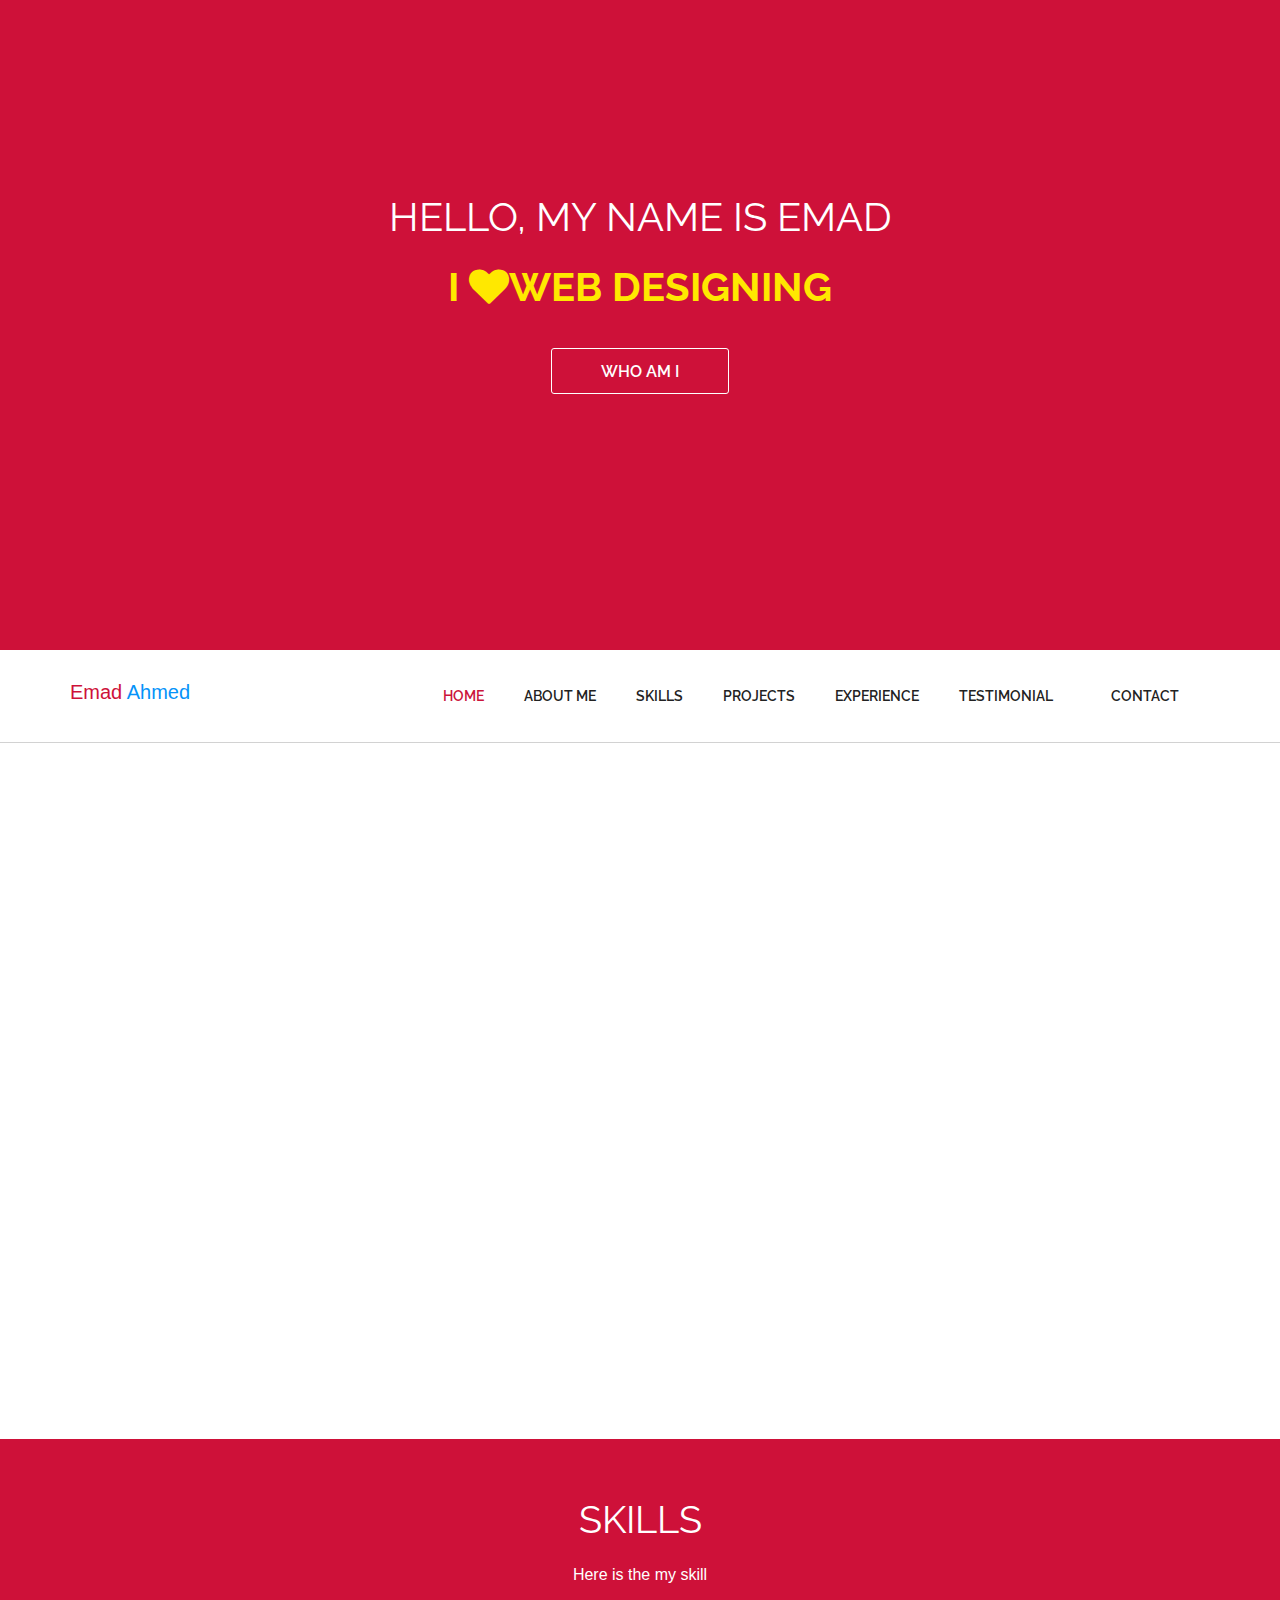
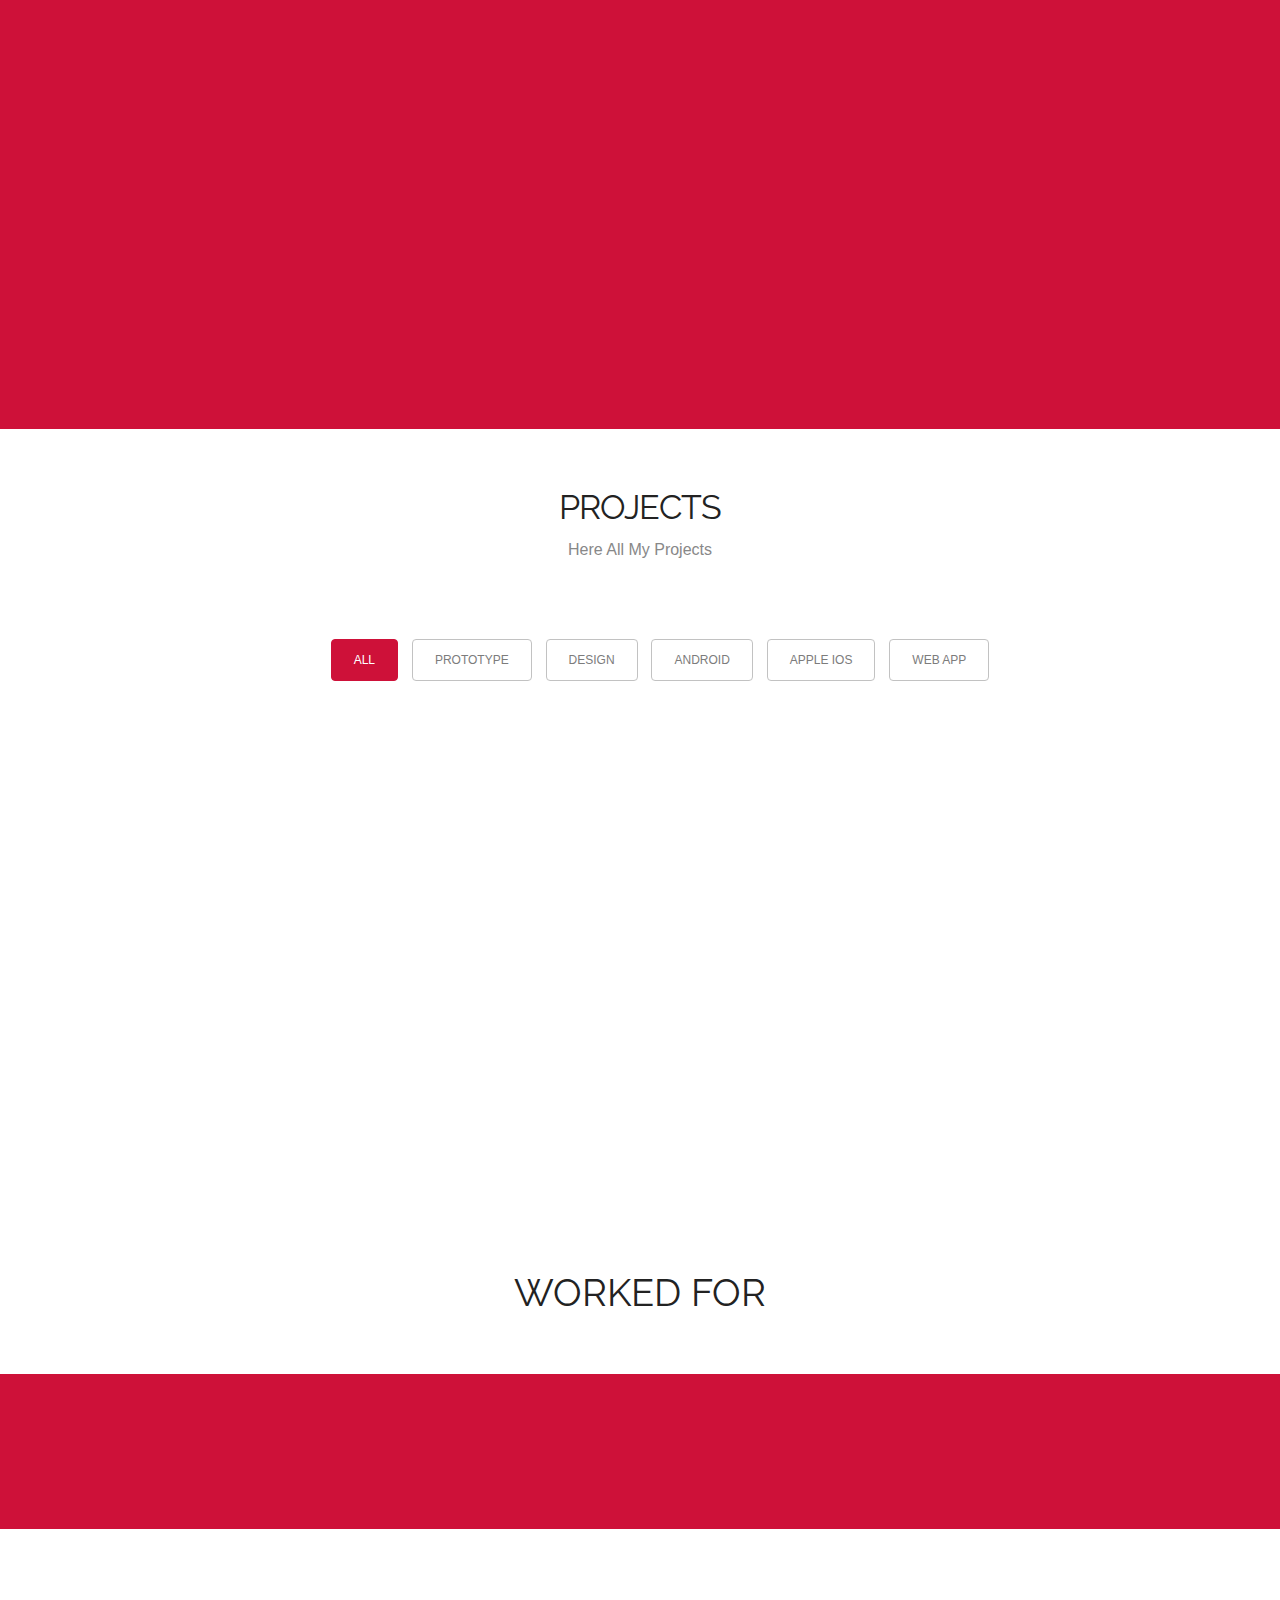
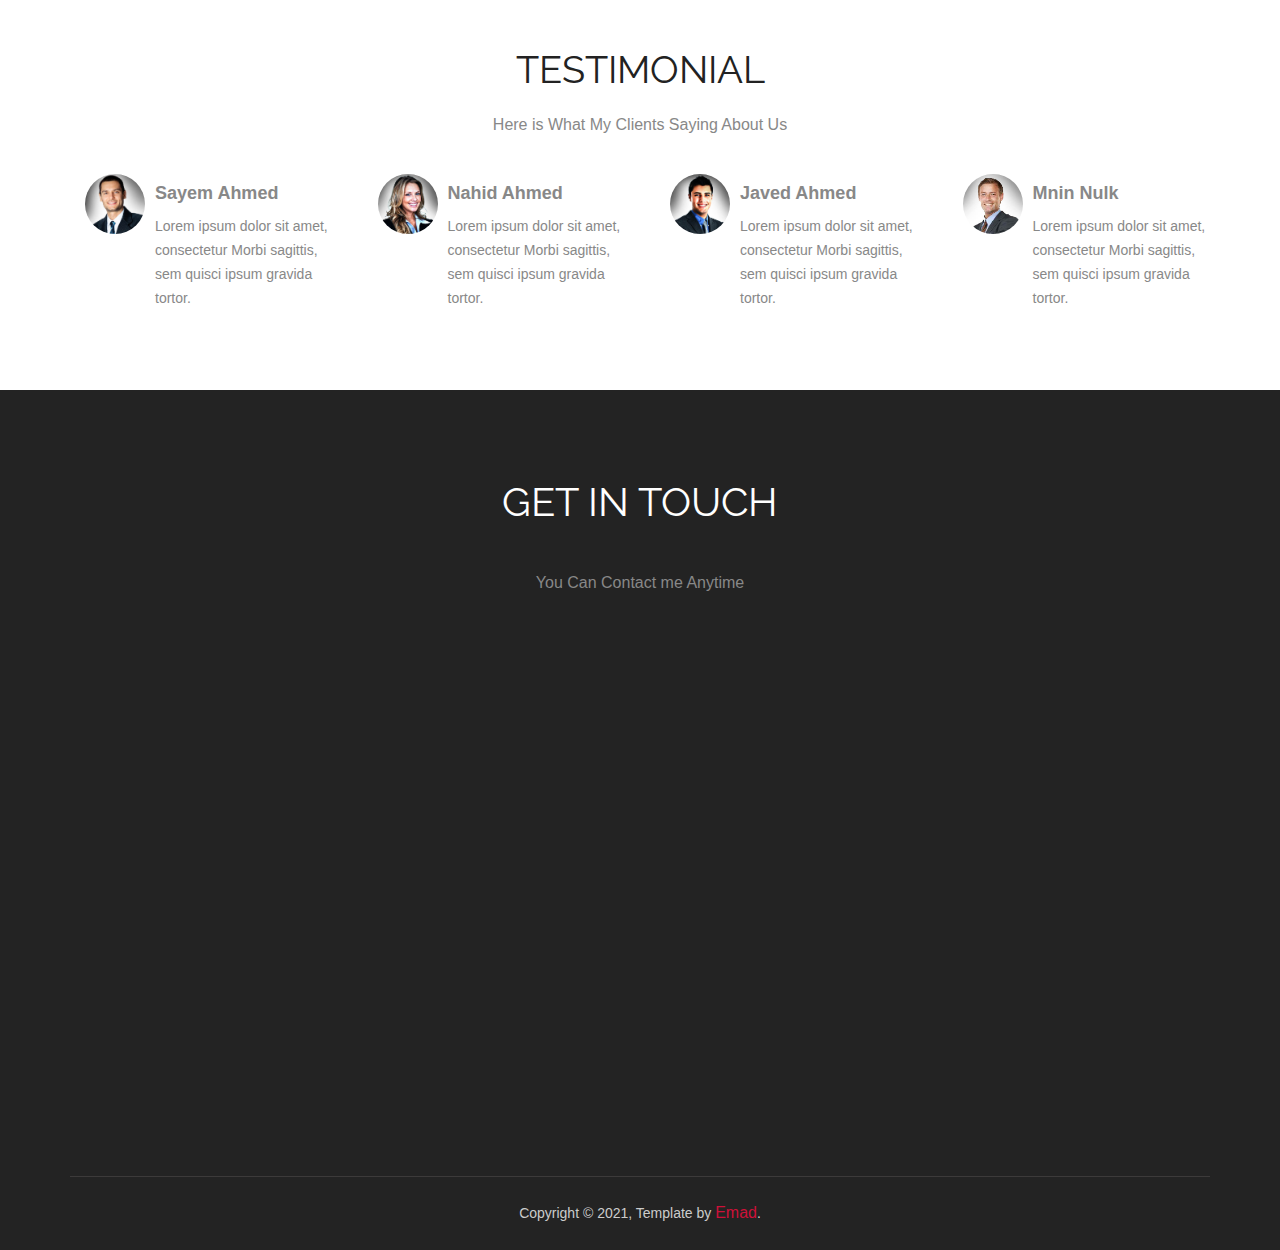
==== commit faabe231: "changes" ====
--- a/index.html
+++ b/index.html
@@ -4,478 +4,691 @@
 Any help: webthemez@gmail.com
 Licence: Creative Commons Attribution 3.0** - http://creativecommons.org/licenses/by/3.0/
 -->
-<!doctype html>
+<!DOCTYPE html>
 <html>
-
-<head>
-    <meta charset="utf-8">
-    <meta name="viewport" content="width=device-width, maximum-scale=1">
+  <head>
+    <meta charset="utf-8" />
+    <meta name="viewport" content="width=device-width, maximum-scale=1" />
     <title>Emad</title>
-    <link rel="icon" href="favicon.png" type="image/png">
-    <link href="css/bootstrap.min.css" rel="stylesheet" type="text/css">
-    <link rel="stylesheet" href="js/fancybox/jquery.fancybox.css" type="text/css" media="screen" />
-    <link href="css/style.css" rel="stylesheet" type="text/css">
-    <link href="css/font-awesome.css" rel="stylesheet" type="text/css">
-    <link href="css/animate.css" rel="stylesheet" type="text/css">
+    <link rel="icon" href="favicon.png" type="image/png" />
+    <link href="css/bootstrap.min.css" rel="stylesheet" type="text/css" />
+    <link
+      rel="stylesheet"
+      href="js/fancybox/jquery.fancybox.css"
+      type="text/css"
+      media="screen"
+    />
+    <link href="css/style.css" rel="stylesheet" type="text/css" />
+    <link href="css/font-awesome.css" rel="stylesheet" type="text/css" />
+    <link href="css/animate.css" rel="stylesheet" type="text/css" />
 
     <!--[if lt IE 9]>
-    <script src="js/respond-1.1.0.min.js"></script>
-    <script src="js/html5shiv.js"></script>
-    <script src="js/html5element.js"></script>
-<![endif]-->
-
-</head>
-
-<body>
-
+      <script src="js/respond-1.1.0.min.js"></script>
+      <script src="js/html5shiv.js"></script>
+      <script src="js/html5element.js"></script>
+    <![endif]-->
+  </head>
+
+  <body>
     <!--Hero_Section-->
     <section id="hero_section" class="top_cont_outer">
-        <div class="hero_wrapper">
-            <div class="container">
-                <div class="hero_section">
-                    <div class="row">
-                        <div class="col-md-12">
-
-                            <div class="top_left_cont zoomIn wow animated">
-                                <h2>Hello, my name is Emad<br> <strong>I <i class="fa fa-heart"></i>Web Designing</strong></h2>
-
-                                <div class="underline"></div>
-                                <a href="#aboutUs" class="read_more2">Who Am I</a> </div>
-                        </div>
-                    </div>
-                </div>
-            </div>
-        </div>
+      <div class="hero_wrapper">
+        <div class="container">
+          <div class="hero_section">
+            <div class="row">
+              <div class="col-md-12">
+                <div class="top_left_cont zoomIn wow animated">
+                  <h2>
+                    Hello, my name is Emad<br />
+                    <strong>I <i class="fa fa-heart"></i>Web Designing</strong>
+                  </h2>
+
+                  <div class="underline"></div>
+                  <a href="#aboutUs" class="read_more2">Who Am I</a>
+                </div>
+              </div>
+            </div>
+          </div>
+        </div>
+      </div>
     </section>
     <!--Hero_Section-->
 
     <!--Header_section-->
     <header id="header_wrapper">
-        <div class="container">
-            <div class="header_box">
-                <div class="logo">
-                    <a href="#" class="altitle">Emad <span class="title">Ahmed</span></a>
-                </div>
-                <nav class="navbar navbar-inverse" role="navigation">
-                    <div class="navbar-header">
-                        <button type="button" id="nav-toggle" class="navbar-toggle" data-toggle="collapse" data-target="#main-nav"> <span class="sr-only">Toggle navigation</span> <span class="icon-bar"></span> <span class="icon-bar"></span> <span class="icon-bar"></span> </button>
-                    </div>
-                    <div id="main-nav" class="collapse navbar-collapse navStyle">
-                        <ul class="nav navbar-nav" id="mainNav">
-                            <li class="active"><a href="#hero_section" class="scroll-link">Home</a></li>
-                            <li><a href="#aboutUs" class="scroll-link">About Me</a></li>
-                            <li><a href="#service" class="scroll-link">Skills</a></li>
-                            <li><a href="#Portfolio" class="scroll-link">Projects</a></li>
-                            <li><a href="#clients" class="scroll-link">Experience</a></li>
-                            <li><a href="#team" class="scroll-link">Testimonial</a></li>
-                            <li><a href="#contact" class="scroll-link">Contact</a></li>
-                        </ul>
-                    </div>
-                </nav>
-            </div>
-        </div>
+      <div class="container">
+        <div class="header_box">
+          <div class="logo">
+            <a href="#" class="altitle"
+              >Emad <span class="title">Ahmed</span></a
+            >
+          </div>
+          <nav class="navbar navbar-inverse" role="navigation">
+            <div class="navbar-header">
+              <button
+                type="button"
+                id="nav-toggle"
+                class="navbar-toggle"
+                data-toggle="collapse"
+                data-target="#main-nav"
+              >
+                <span class="sr-only">Toggle navigation</span>
+                <span class="icon-bar"></span> <span class="icon-bar"></span>
+                <span class="icon-bar"></span>
+              </button>
+            </div>
+            <div id="main-nav" class="collapse navbar-collapse navStyle">
+              <ul class="nav navbar-nav" id="mainNav">
+                <li class="active">
+                  <a href="#hero_section" class="scroll-link">Home</a>
+                </li>
+                <li><a href="#aboutUs" class="scroll-link">About Me</a></li>
+                <li><a href="#service" class="scroll-link">Skills</a></li>
+                <li><a href="#Portfolio" class="scroll-link">Projects</a></li>
+                <li><a href="#clients" class="scroll-link">Experience</a></li>
+                <li><a href="#team" class="scroll-link">Testimonial</a></li>
+                <li><a href="#contact" class="scroll-link">Contact</a></li>
+              </ul>
+            </div>
+          </nav>
+        </div>
+      </div>
     </header>
     <!--Header_section-->
 
     <section id="aboutUs">
-        <!--Aboutus-->
-        <div class="inner_wrapper aboutUs-container fadeInLeft animated wow">
-            <div class="container">
-                <h2>Who Am I</h2>
-                <h6>A passionate Full Stack Web Developer from Bangladesh</h6>
-                <div class="inner_section">
-                    <div class="row">
-                        <div class="col-lg-12 about-us">
-                            <div class="row">
-                                <div class="col-md-6"> <img class="img-responsive" src="img/about1.jpg" align=""> </div>
-                                <!-- /.col-md-6 -->
-                                <div class="col-md-6">
-                                    <h3>I Design Awesome Web Apps</h3>
-                                    <p>
-                                        Lorem ipsum dolor sit amet, consectetur Morbi sagittis, sem quisci ipsum gravida tortor orci ipsum gravida tortor. Lorem ipsum dolor sit amet, tortor orci ipsum gravida tortor. Lorem ipsum dolor sit amet, conseconsectetur.
-                                    </p>
-
-                                    <ul class="about-us-list">
-                                        <li class="points">Consectetur Morbi sagittis, sem quisci ipsum gravida tortor</li>
-                                        <li class="points">Morbi sagittis, sem quis lacinia faucibus, orci ipsum gravida </li>
-                                        <li class="points">Lorem ipsum dolor sit amet, consectetur Morbi sagittis, sem quisci gravida </li>
-                                        <li class="points">Sagittis, sem quis lacinia faucibus, orci ipsum gravida </li>
-                                        <li class="points">Ipsum dolor sit amet, consectetur Morbi sagittis, sem quisci</li>
-                                    </ul>
-                                    <!-- /.about-us-list -->
-
-                                </div>
-                                <!-- /.col-md-6 -->
-
-                            </div>
-                            <!-- /.row -->
-                        </div>
-                        <!-- /.col-lg-12 -->
-                    </div>
-
-                </div>
-            </div>
-        </div>
+      <!--Aboutus-->
+      <div class="inner_wrapper aboutUs-container fadeInLeft animated wow">
+        <div class="container">
+          <h2>Who Am I</h2>
+          <h6>A passionate Full Stack Web Developer from Bangladesh</h6>
+          <div class="inner_section">
+            <div class="row">
+              <div class="col-lg-12 about-us">
+                <div class="row">
+                  <div class="col-md-6">
+                    <img class="img-responsive" src="img/about1.jpg" align="" />
+                  </div>
+                  <!-- /.col-md-6 -->
+                  <div class="col-md-6">
+                    <h3>I Am A Web Developer</h3>
+                    <p>
+                      I,m Emad Ahmed. I am a student of leading university in
+                      CSE department. I have been involved in web for about 3
+                      years. I am basically a django developer.
+                    </p>
+
+                    <ul class="about-us-list">
+                      <a href="Emad Ahmed.pdf" class="btn downloadcv" download
+                        >Download CV</a
+                      >
+                    </ul>
+                    <!-- /.about-us-list -->
+                  </div>
+                  <!-- /.col-md-6 -->
+                </div>
+                <!-- /.row -->
+              </div>
+              <!-- /.col-lg-12 -->
+            </div>
+          </div>
+        </div>
+      </div>
     </section>
     <!--Aboutus-->
 
-
     <!--Service-->
     <section id="service">
-        <div class="container">
-            <h2>Skills</h2>
-            <h6>Lorem ipsum dolor sit amet, consectetur Morbi sagittis, sem quisci ipsum</h6>
-            <div class="service_wrapper">
-                <div class="row">
-                    <div class="col-md-3">
-                        <div class="service_icon delay-03s animated wow  zoomIn"> <span><i class="fa fa-android"></i></span> </div>
-                        <div class="service_block">
-
-                            <h3 class="animated fadeInUp wow">Android</h3>
-                            <p class="animated fadeInDown wow">Lorem Ipsum is simply dummy text of the printing and typesetting industry. </p>
-                        </div>
-                    </div>
-                    <div class="col-md-3">
-                        <div class="service_icon icon2  delay-03s animated wow zoomIn"> <span><i class="fa fa-apple"></i></span> </div>
-                        <div class="service_block">
-                            <h3 class="animated fadeInUp wow">Apple IOS</h3>
-                            <p class="animated fadeInDown wow">Lorem Ipsum is simply dummy text of the printing and typesetting industry. </p>
-                        </div>
-                    </div>
-                    <div class="col-md-3">
-                        <div class="service_icon icon3  delay-03s animated wow zoomIn"> <span><i class="fa fa-html5"></i></span> </div>
-                        <div class="service_block">
-
-                            <h3 class="animated fadeInUp wow">Design</h3>
-                            <p class="animated fadeInDown wow">Lorem Ipsum is simply dummy text of the printing and typesetting industry. </p>
-                        </div>
-                    </div>
-                    <div class="col-md-3">
-                        <div class="service_icon icon3  delay-03s animated wow zoomIn"> <span><i class="fa fa-user"></i></span> </div>
-                        <div class="service_block">
-
-                            <h3 class="animated fadeInUp wow">Development</h3>
-                            <p class="animated fadeInDown wow">Lorem Ipsum is simply dummy text of the printing and typesetting industry. </p>
-                        </div>
-                    </div>
-                </div>
-            </div>
-        </div>
+      <div class="container">
+        <h2>Skills</h2>
+        <h6>Here is the my skill</h6>
+        <div class="service_wrapper">
+          <div class="row">
+            <div class="col-md-4">
+              <div class="service_icon delay-03s animated wow zoomIn">
+                <span><img src="img/py.ico" alt="" /></span>
+              </div>
+              <div class="service_block">
+                <h3 class="animated fadeInUp wow">Python</h3>
+                <p class="animated fadeInDown wow">
+                  I have more than 3 years exprience in python. i create more
+                  than 30 project in python
+                </p>
+              </div>
+            </div>
+
+            <div class="col-md-4">
+              <div class="service_icon icon3 delay-03s animated wow zoomIn">
+                <span><i class="fa fa-html5"></i></span>
+              </div>
+              <div class="service_block">
+                <h3 class="animated fadeInUp wow">Design</h3>
+                <p class="animated fadeInDown wow">
+                  I am a Professional website designer. I know html,css, modern
+                  css,talwind, modern js.
+                </p>
+              </div>
+            </div>
+            <div class="col-md-4">
+              <div class="service_icon icon3 delay-03s animated wow zoomIn">
+                <span><i class="fa fa-user"></i></span>
+              </div>
+              <div class="service_block">
+                <h3 class="animated fadeInUp wow">Development</h3>
+                <p class="animated fadeInDown wow">
+                  I use django as a backend developement. i am a full stack web
+                  developer.
+                </p>
+              </div>
+            </div>
+          </div>
+        </div>
+      </div>
     </section>
     <!--Service-->
 
-
-
-
     <!-- Portfolio -->
     <section id="Portfolio" class="content">
-
-        <!-- Container -->
-        <div class="container portfolio_title">
-
-            <!-- Title -->
-            <div class="section-title">
-                <h2>Projects</h2>
-                <h6>Lorem ipsum dolor sit amet, consectetur Morbi sagittis, sem quisci ipsum</h6>
-
-            </div>
-            <!--/Title -->
-
-        </div>
-        <!-- Container -->
-
-        <div class="portfolio-top"></div>
-
-        <!-- Portfolio Filters -->
-        <div class="portfolio">
-
-            <div id="filters" class="sixteen columns">
-                <ul class="clearfix">
-                    <li>
-                        <a id="all" href="#" data-filter="*" class="active">
-                            <h5>All</h5>
-                        </a>
-                    </li>
-                    <li>
-                        <a class="" href="#" data-filter=".prototype">
-                            <h5>Prototype</h5>
-                        </a>
-                    </li>
-                    <li>
-                        <a class="" href="#" data-filter=".design">
-                            <h5>Design</h5>
-                        </a>
-                    </li>
-                    <li>
-                        <a class="" href="#" data-filter=".android">
-                            <h5>Android</h5>
-                        </a>
-                    </li>
-                    <li>
-                        <a class="" href="#" data-filter=".appleIOS">
-                            <h5>Apple IOS</h5>
-                        </a>
-                    </li>
-                    <li>
-                        <a class="" href="#" data-filter=".web">
-                            <h5>Web App</h5>
-                        </a>
-                    </li>
-                </ul>
-            </div>
-            <!--/Portfolio Filters -->
-
-            <!-- Portfolio Wrapper -->
-            <div class="isotope fadeInLeft animated wow grid" style="position: relative; overflow: hidden; height: 480px;" id="portfolio_wrapper">
-                <!-- Portfolio Item -->
-                <figure style="position: absolute; left: 0px; top: 0px; transform: translate3d(0px, 0px, 0px) scale3d(1, 1, 1); width: 337px; opacity: 1;" class="portfolio-item one-four   appleIOS isotope-item effect-oscar">
-
-                    <div class="portfolio_img">
-                        <img src="img/portfolio_pic1.jpg" alt="Portfolio 1"> </div>
-                    <figcaption>
-                        <div>
-                            <a href="img/portfolio_pic1.jpg" class="fancybox">
-                                <h2>Warm <span>Oscar</span></h2>
-                                <p>Oscar is a decent man. He used to clean porches with pleasure.</p>
-                            </a>
-                        </div>
-                    </figcaption>
-                </figure>
-                <!--/Portfolio Item -->
-
-                <!-- Portfolio Item-->
-                <figure style="position: absolute; left: 0px; top: 0px; transform: translate3d(337px, 0px, 0px) scale3d(1, 1, 1); width: 337px; opacity: 1;" class="portfolio-item one-four  design isotope-item effect-oscar">
-                    <div class="portfolio_img"> <img src="img/portfolio_pic2.jpg" alt="Portfolio 1"> </div>
-                    <figcaption>
-                        <div>
-                            <a href="img/portfolio_pic2.jpg" class="fancybox">
-                                <h2>Warm <span>Oscar</span></h2>
-                                <p>Oscar is a decent man. He used to clean porches with pleasure.</p>
-                            </a>
-                        </div>
-                    </figcaption>
-                </figure>
-                <!--/Portfolio Item -->
-
-                <!-- Portfolio Item -->
-                <figure style="position: absolute; left: 0px; top: 0px; transform: translate3d(674px, 0px, 0px) scale3d(1, 1, 1); width: 337px; opacity: 1;" class="portfolio-item one-four  design  isotope-item effect-oscar">
-                    <div class="portfolio_img"> <img src="img/portfolio_pic3.jpg" alt="Portfolio 1"> </div>
-                    <figcaption>
-                        <div>
-                            <a href="img/portfolio_pic3.jpg" class="fancybox">
-                                <h2>Warm <span>Oscar</span></h2>
-                                <p>Oscar is a decent man. He used to clean porches with pleasure.</p>
-                            </a>
-                        </div>
-                    </figcaption>
-                </figure>
-                <!--/Portfolio Item-->
-
-                <!-- Portfolio Item-->
-                <figure style="position: absolute; left: 0px; top: 0px; transform: translate3d(1011px, 0px, 0px) scale3d(1, 1, 1); width: 337px; opacity: 1;" class="portfolio-item one-four  android  prototype web isotope-item effect-oscar">
-                    <div class="portfolio_img"> <img src="img/portfolio_pic4.jpg" alt="Portfolio 1"> </div>
-                    <figcaption>
-                        <div>
-                            <a href="img/portfolio_pic4.jpg" class="fancybox">
-                                <h2>Warm <span>Oscar</span></h2>
-                                <p>Oscar is a decent man. He used to clean porches with pleasure.</p>
-                            </a>
-                        </div>
-                    </figcaption>
-                </figure>
-                <!-- Portfolio Item -->
-
-                <!-- Portfolio Item -->
-                <figure style="position: absolute; left: 0px; top: 0px; transform: translate3d(0px, 240px, 0px) scale3d(1, 1, 1); width: 337px; opacity: 1;" class="portfolio-item one-four  design isotope-item effect-oscar">
-                    <div class="portfolio_img"> <img src="img/portfolio_pic5.jpg" alt="Portfolio 1"> </div>
-                    <figcaption>
-                        <div>
-                            <a href="img/portfolio_pic5.jpg" class="fancybox">
-                                <h2>Warm <span>Oscar</span></h2>
-                                <p>Oscar is a decent man. He used to clean porches with pleasure.</p>
-                            </a>
-                        </div>
-                    </figcaption>
-                </figure>
-                <!--/Portfolio Item -->
-
-                <!-- Portfolio Item -->
-                <figure style="position: absolute; left: 0px; top: 0px; transform: translate3d(337px, 240px, 0px) scale3d(1, 1, 1); width: 337px; opacity: 1;" class="portfolio-item one-four  web isotope-item effect-oscar">
-                    <div class="portfolio_img"> <img src="img/portfolio_pic6.jpg" alt="Portfolio 1"> </div>
-                    <figcaption>
-                        <div>
-                            <a href="img/portfolio_pic6.jpg" class="fancybox">
-                                <h2>Warm <span>Oscar</span></h2>
-                                <p>Oscar is a decent man. He used to clean porches with pleasure.</p>
-                            </a>
-                        </div>
-                    </figcaption>
-                </figure>
-                <!--/Portfolio Item -->
-
-                <!-- Portfolio Item  -->
-                <figure style="position: absolute; left: 0px; top: 0px; transform: translate3d(674px, 240px, 0px) scale3d(1, 1, 1); width: 337px; opacity: 1;" class="portfolio-item one-four  design web isotope-item effect-oscar">
-                    <div class="portfolio_img"> <img src="img/portfolio_pic7.jpg" alt="Portfolio 1"> </div>
-                    <figcaption>
-                        <div>
-                            <a href="img/portfolio_pic7.jpg" class="fancybox">
-                                <h2>Warm <span>Oscar</span></h2>
-                                <p>Oscar is a decent man. He used to clean porches with pleasure.</p>
-                            </a>
-                        </div>
-                    </figcaption>
-                </figure>
-                <!--/Portfolio Item -->
-
-                <!-- Portfolio Item -->
-                <figure style="position: absolute; left: 0px; top: 0px; transform: translate3d(1011px, 240px, 0px) scale3d(1, 1, 1); width: 337px; opacity: 1;" class="portfolio-item one-four   android isotope-item effect-oscar">
-                    <div class="portfolio_img"> <img src="img/portfolio_pic8.jpg" alt="Portfolio 1"> </div>
-                    <figcaption>
-                        <div>
-                            <a href="img/portfolio_pic8.jpg" class="fancybox">
-                                <h2>Warm <span>Oscar</span></h2>
-                                <p>Oscar is a decent man. He used to clean porches with pleasure.</p>
-                            </a>
-                        </div>
-                    </figcaption>
-                </figure>
-                <!--/Portfolio Item -->
-
-            </div>
-            <!--/Portfolio Wrapper -->
-
+      <!-- Container -->
+      <div class="container portfolio_title">
+        <!-- Title -->
+        <div class="section-title">
+          <h2>Projects</h2>
+          <h6>Here All My Projects</h6>
+        </div>
+        <!--/Title -->
+      </div>
+      <!-- Container -->
+
+      <div class="portfolio-top"></div>
+
+      <!-- Portfolio Filters -->
+      <div class="portfolio">
+        <div id="filters" class="sixteen columns">
+          <ul class="clearfix">
+            <li>
+              <a id="all" href="#" data-filter="*" class="active">
+                <h5>All</h5>
+              </a>
+            </li>
+            <li>
+              <a class="" href="#" data-filter=".prototype">
+                <h5>Prototype</h5>
+              </a>
+            </li>
+            <li>
+              <a class="" href="#" data-filter=".design">
+                <h5>Design</h5>
+              </a>
+            </li>
+            <li>
+              <a class="" href="#" data-filter=".android">
+                <h5>Android</h5>
+              </a>
+            </li>
+            <li>
+              <a class="" href="#" data-filter=".appleIOS">
+                <h5>Apple IOS</h5>
+              </a>
+            </li>
+            <li>
+              <a class="" href="#" data-filter=".web">
+                <h5>Web App</h5>
+              </a>
+            </li>
+          </ul>
         </div>
         <!--/Portfolio Filters -->
 
-        <div class="portfolio_btm"></div>
-
-
-        <div id="project_container">
-            <div class="clear"></div>
-            <div id="project_data"></div>
-        </div>
-
-
+        <!-- Portfolio Wrapper -->
+        <div
+          class="isotope fadeInLeft animated wow grid"
+          style="position: relative; overflow: hidden; height: 480px"
+          id="portfolio_wrapper"
+        >
+          <!-- Portfolio Item -->
+          <figure
+            style="
+              position: absolute;
+              left: 0px;
+              top: 0px;
+              transform: translate3d(0px, 0px, 0px) scale3d(1, 1, 1);
+              width: 337px;
+              opacity: 1;
+            "
+            class="portfolio-item one-four appleIOS isotope-item effect-oscar"
+          >
+            <div class="portfolio_img">
+              <img src="img/portfolio_pic1.jpg" alt="Portfolio 1" />
+            </div>
+            <figcaption>
+              <div>
+                <a href="img/portfolio_pic1.jpg" class="fancybox">
+                  <h2>Warm <span>Oscar</span></h2>
+                  <p>
+                    Oscar is a decent man. He used to clean porches with
+                    pleasure.
+                  </p>
+                </a>
+              </div>
+            </figcaption>
+          </figure>
+          <!--/Portfolio Item -->
+
+          <!-- Portfolio Item-->
+          <figure
+            style="
+              position: absolute;
+              left: 0px;
+              top: 0px;
+              transform: translate3d(337px, 0px, 0px) scale3d(1, 1, 1);
+              width: 337px;
+              opacity: 1;
+            "
+            class="portfolio-item one-four design isotope-item effect-oscar"
+          >
+            <div class="portfolio_img">
+              <img src="img/portfolio_pic2.jpg" alt="Portfolio 1" />
+            </div>
+            <figcaption>
+              <div>
+                <a href="img/portfolio_pic2.jpg" class="fancybox">
+                  <h2>Warm <span>Oscar</span></h2>
+                  <p>
+                    Oscar is a decent man. He used to clean porches with
+                    pleasure.
+                  </p>
+                </a>
+              </div>
+            </figcaption>
+          </figure>
+          <!--/Portfolio Item -->
+
+          <!-- Portfolio Item -->
+          <figure
+            style="
+              position: absolute;
+              left: 0px;
+              top: 0px;
+              transform: translate3d(674px, 0px, 0px) scale3d(1, 1, 1);
+              width: 337px;
+              opacity: 1;
+            "
+            class="portfolio-item one-four design isotope-item effect-oscar"
+          >
+            <div class="portfolio_img">
+              <img src="img/portfolio_pic3.jpg" alt="Portfolio 1" />
+            </div>
+            <figcaption>
+              <div>
+                <a href="img/portfolio_pic3.jpg" class="fancybox">
+                  <h2>Warm <span>Oscar</span></h2>
+                  <p>
+                    Oscar is a decent man. He used to clean porches with
+                    pleasure.
+                  </p>
+                </a>
+              </div>
+            </figcaption>
+          </figure>
+          <!--/Portfolio Item-->
+
+          <!-- Portfolio Item-->
+          <figure
+            style="
+              position: absolute;
+              left: 0px;
+              top: 0px;
+              transform: translate3d(1011px, 0px, 0px) scale3d(1, 1, 1);
+              width: 337px;
+              opacity: 1;
+            "
+            class="portfolio-item one-four android prototype web isotope-item effect-oscar"
+          >
+            <div class="portfolio_img">
+              <img src="img/portfolio_pic4.jpg" alt="Portfolio 1" />
+            </div>
+            <figcaption>
+              <div>
+                <a href="img/portfolio_pic4.jpg" class="fancybox">
+                  <h2>Warm <span>Oscar</span></h2>
+                  <p>
+                    Oscar is a decent man. He used to clean porches with
+                    pleasure.
+                  </p>
+                </a>
+              </div>
+            </figcaption>
+          </figure>
+          <!-- Portfolio Item -->
+
+          <!-- Portfolio Item -->
+          <figure
+            style="
+              position: absolute;
+              left: 0px;
+              top: 0px;
+              transform: translate3d(0px, 240px, 0px) scale3d(1, 1, 1);
+              width: 337px;
+              opacity: 1;
+            "
+            class="portfolio-item one-four design isotope-item effect-oscar"
+          >
+            <div class="portfolio_img">
+              <img src="img/portfolio_pic5.jpg" alt="Portfolio 1" />
+            </div>
+            <figcaption>
+              <div>
+                <a href="img/portfolio_pic5.jpg" class="fancybox">
+                  <h2>Warm <span>Oscar</span></h2>
+                  <p>
+                    Oscar is a decent man. He used to clean porches with
+                    pleasure.
+                  </p>
+                </a>
+              </div>
+            </figcaption>
+          </figure>
+          <!--/Portfolio Item -->
+
+          <!-- Portfolio Item -->
+          <figure
+            style="
+              position: absolute;
+              left: 0px;
+              top: 0px;
+              transform: translate3d(337px, 240px, 0px) scale3d(1, 1, 1);
+              width: 337px;
+              opacity: 1;
+            "
+            class="portfolio-item one-four web isotope-item effect-oscar"
+          >
+            <div class="portfolio_img">
+              <img src="img/portfolio_pic6.jpg" alt="Portfolio 1" />
+            </div>
+            <figcaption>
+              <div>
+                <a href="img/portfolio_pic6.jpg" class="fancybox">
+                  <h2>Warm <span>Oscar</span></h2>
+                  <p>
+                    Oscar is a decent man. He used to clean porches with
+                    pleasure.
+                  </p>
+                </a>
+              </div>
+            </figcaption>
+          </figure>
+          <!--/Portfolio Item -->
+
+          <!-- Portfolio Item  -->
+          <figure
+            style="
+              position: absolute;
+              left: 0px;
+              top: 0px;
+              transform: translate3d(674px, 240px, 0px) scale3d(1, 1, 1);
+              width: 337px;
+              opacity: 1;
+            "
+            class="portfolio-item one-four design web isotope-item effect-oscar"
+          >
+            <div class="portfolio_img">
+              <img src="img/portfolio_pic7.jpg" alt="Portfolio 1" />
+            </div>
+            <figcaption>
+              <div>
+                <a href="img/portfolio_pic7.jpg" class="fancybox">
+                  <h2>Warm <span>Oscar</span></h2>
+                  <p>
+                    Oscar is a decent man. He used to clean porches with
+                    pleasure.
+                  </p>
+                </a>
+              </div>
+            </figcaption>
+          </figure>
+          <!--/Portfolio Item -->
+
+          <!-- Portfolio Item -->
+          <figure
+            style="
+              position: absolute;
+              left: 0px;
+              top: 0px;
+              transform: translate3d(1011px, 240px, 0px) scale3d(1, 1, 1);
+              width: 337px;
+              opacity: 1;
+            "
+            class="portfolio-item one-four android isotope-item effect-oscar"
+          >
+            <div class="portfolio_img">
+              <img src="img/portfolio_pic8.jpg" alt="Portfolio 1" />
+            </div>
+            <figcaption>
+              <div>
+                <a href="img/portfolio_pic8.jpg" class="fancybox">
+                  <h2>Warm <span>Oscar</span></h2>
+                  <p>
+                    Oscar is a decent man. He used to clean porches with
+                    pleasure.
+                  </p>
+                </a>
+              </div>
+            </figcaption>
+          </figure>
+          <!--/Portfolio Item -->
+        </div>
+        <!--/Portfolio Wrapper -->
+      </div>
+      <!--/Portfolio Filters -->
+
+      <div class="portfolio_btm"></div>
+
+      <div id="project_container">
+        <div class="clear"></div>
+        <div id="project_data"></div>
+      </div>
     </section>
     <!--/Portfolio -->
 
     <section class="page_section" id="clients">
-        <!--page_section-->
-        <h2>Worked For</h2>
-        <!--page_section-->
-        <div class="client_logos">
-            <!--client_logos-->
-            <div class="container">
-                <ul class="fadeInRight animated wow">
-                    <li>
-                        <a href="javascript:void(0)"><img src="img/client_logo1.png" alt=""></a>
-                    </li>
-                    <li>
-                        <a href="javascript:void(0)"><img src="img/client_logo2.png" alt=""></a>
-                    </li>
-                    <li>
-                        <a href="javascript:void(0)"><img src="img/client_logo3.png" alt=""></a>
-                    </li>
-                    <li>
-                        <a href="javascript:void(0)"><img src="img/client_logo5.png" alt=""></a>
-                    </li>
-                </ul>
-            </div>
-        </div>
+      <!--page_section-->
+      <h2>Worked For</h2>
+      <!--page_section-->
+      <div class="client_logos">
+        <!--client_logos-->
+        <div class="container">
+          <ul class="fadeInRight animated wow">
+            <li>
+              <a href="javascript:void(0)" style="color: white">Rakidon</a>
+            </li>
+            <li>
+              <a href="javascript:void(0)" style="color: white">Affifylab</a>
+            </li>
+          </ul>
+        </div>
+      </div>
     </section>
     <!--client_logos-->
 
     <section class="page_section team" id="team">
-        <!--main-section team-start-->
-        <div class="container">
-            <h2>Testimonial</h2>
-            <h6>Lorem ipsum dolor sit amet, consectetur adipiscing.</h6>
-
-            <div id="team" name="team">
-                <div class="container">
-                    <div class="row centered">
-
-                        <div class="col-md-3 centered"> <img class="img img-circle lt-box" src="img/team01.jpg" height="120px" width="120px" alt="">
-                            <div class="rt-box">
-                                <h4><strong>Rosy Illue</strong></h4>
-                                <p>Lorem ipsum dolor sit amet, consectetur Morbi sagittis, sem quisci ipsum gravida tortor.</p><br/>
-                            </div>
-                        </div>
-                        <div class="col-md-3 centered"> <img class="img img-circle lt-box" src="img/team02.jpg" height="120px" width="120px" alt="">
-                            <div class="rt-box">
-                                <h4><strong>Nissy Yukjk</strong></h4>
-                                <p>Lorem ipsum dolor sit amet, consectetur Morbi sagittis, sem quisci ipsum gravida tortor.</p><br/>
-                            </div>
-                        </div>
-                        <div class="col-md-3 centered"> <img class="img img-circle lt-box" src="img/team03.jpg" height="120px" width="120px" alt="">
-                            <div class="rt-box">
-                                <h4><strong>Fsdf Efffl</strong></h4>
-                                <p>Lorem ipsum dolor sit amet, consectetur Morbi sagittis, sem quisci ipsum gravida tortor.</p><br/>
-                            </div>
-                        </div>
-                        <div class="col-md-3 centered"> <img class="img img-circle lt-box" src="img/team04.jpg" height="120px" width="120px" alt="">
-                            <div class="rt-box">
-                                <h4><strong>Mnin Nulk</strong></h4>
-                                <p>Lorem ipsum dolor sit amet, consectetur Morbi sagittis, sem quisci ipsum gravida tortor.</p><br/>
-                            </div>
-                        </div>
-
-                    </div>
-                </div>
-                <!-- row -->
-            </div>
-        </div>
+      <!--main-section team-start-->
+      <div class="container">
+        <h2>Testimonial</h2>
+        <h6>Here is What My Clients Saying About Us</h6>
+
+        <div id="team" name="team">
+          <div class="container">
+            <div class="row centered">
+              <div class="col-md-3 centered">
+                <img
+                  class="img img-circle lt-box"
+                  src="img/team01.jpg"
+                  height="120px"
+                  width="120px"
+                  alt=""
+                />
+                <div class="rt-box">
+                  <h4><strong>Sayem Ahmed</strong></h4>
+                  <p>
+                    Lorem ipsum dolor sit amet, consectetur Morbi sagittis, sem
+                    quisci ipsum gravida tortor.
+                  </p>
+                  <br />
+                </div>
+              </div>
+              <div class="col-md-3 centered">
+                <img
+                  class="img img-circle lt-box"
+                  src="img/team02.jpg"
+                  height="120px"
+                  width="120px"
+                  alt=""
+                />
+                <div class="rt-box">
+                  <h4><strong>Nahid Ahmed</strong></h4>
+                  <p>
+                    Lorem ipsum dolor sit amet, consectetur Morbi sagittis, sem
+                    quisci ipsum gravida tortor.
+                  </p>
+                  <br />
+                </div>
+              </div>
+              <div class="col-md-3 centered">
+                <img
+                  class="img img-circle lt-box"
+                  src="img/team03.jpg"
+                  height="120px"
+                  width="120px"
+                  alt=""
+                />
+                <div class="rt-box">
+                  <h4><strong>Javed Ahmed</strong></h4>
+                  <p>
+                    Lorem ipsum dolor sit amet, consectetur Morbi sagittis, sem
+                    quisci ipsum gravida tortor.
+                  </p>
+                  <br />
+                </div>
+              </div>
+              <div class="col-md-3 centered">
+                <img
+                  class="img img-circle lt-box"
+                  src="img/team04.jpg"
+                  height="120px"
+                  width="120px"
+                  alt=""
+                />
+                <div class="rt-box">
+                  <h4><strong>Mnin Nulk</strong></h4>
+                  <p>
+                    Lorem ipsum dolor sit amet, consectetur Morbi sagittis, sem
+                    quisci ipsum gravida tortor.
+                  </p>
+                  <br />
+                </div>
+              </div>
+            </div>
+          </div>
+          <!-- row -->
+        </div>
+      </div>
     </section>
     <!--/Team-->
     <!--Footer-->
     <footer class="footer_wrapper" id="contact">
-        <div class="container">
-            <section class="page_section contact" id="contact">
-                <div class="contact_section">
-                    <h2>Get In Touch</h2>
-                    <h6>Lorem ipsum dolor sit amet, consectetur Morbi sagittis, sem quisci ipsum</h6>
-
-                </div>
-                <div class="row">
-                    <div class="col-lg-4 wow fadeInLeft">
-                        <div class="contact_info">
-                            <div class="detail">
-                                <h4>UNIQUE Infoway</h4>
-                                <p>104, Some street, NewYork, USA</p>
-                            </div>
-                            <div class="detail">
-                                <h4>call us</h4>
-                                <p>+1 234 567890</p>
-                            </div>
-                            <div class="detail">
-                                <h4>Email us</h4>
-                                <p>support@sitename.com</p>
-                            </div>
-                        </div>
-
-
-
-                        <ul class="social_links">
-                            <li class="twitter animated bounceIn wow delay-02s"><a href="javascript:void(0)"><i class="fa fa-twitter"></i></a></li>
-                            <li class="facebook animated bounceIn wow delay-03s"><a href="javascript:void(0)"><i class="fa fa-facebook"></i></a></li>
-                            <li class="pinterest animated bounceIn wow delay-04s"><a href="javascript:void(0)"><i class="fa fa-pinterest"></i></a></li>
-                            <li class="gplus animated bounceIn wow delay-05s"><a href="javascript:void(0)"><i class="fa fa-google-plus"></i></a></li>
-                        </ul>
-                    </div>
-                    <div class="col-lg-8 wow fadeInLeft delay-06s">
-                        <div class="form">
-                            <input class="input-text" type="text" name="" value="Your Name *" onFocus="if(this.value==this.defaultValue)this.value='';" onBlur="if(this.value=='')this.value=this.defaultValue;">
-                            <input class="input-text" type="text" name="" value="Your E-mail *" onFocus="if(this.value==this.defaultValue)this.value='';" onBlur="if(this.value=='')this.value=this.defaultValue;">
-                            <textarea class="input-text text-area" cols="0" rows="0" onFocus="if(this.value==this.defaultValue)this.value='';" onBlur="if(this.value=='')this.value=this.defaultValue;">Your Message *</textarea>
-                            <input class="input-btn" type="submit" value="send message">
-                        </div>
-                    </div>
-                </div>
-            </section>
-        </div>
-        <div class="container">
-            <div class="footer_bottom"><span>Copyright © 2015,    Template by <a href="http://webthemez.com">WebThemez.com</a>. </span> </div>
-        </div>
+      <div class="container">
+        <section class="page_section contact" id="contact">
+          <div class="contact_section">
+            <h2>Get In Touch</h2>
+            <h6>You Can Contact me Anytime</h6>
+          </div>
+          <div class="row">
+            <div class="col-lg-4 wow fadeInLeft">
+              <div class="contact_info">
+                <div class="detail">
+                  <h4>Address</h4>
+                  <p>Dhakadakshin, Golapgonj, Sylhet</p>
+                </div>
+                <div class="detail">
+                  <h4>call me</h4>
+                  <p>+01312241148</p>
+                </div>
+                <div class="detail text-white">
+                  <h4>Email me</h4>
+                  <a
+                    href="mailto:amadahmed1234678@gmail.com"
+                    style="color: white"
+                  >
+                    amadahmed1234678@gmail.com</a
+                  >
+                </div>
+              </div>
+
+              <ul class="social_links">
+                <li class="twitter animated bounceIn wow delay-02s">
+                  <a href="https://www.linkedin.com/in/emad-ahmed-53055518a/"
+                    ><i class="fa fa-linkedin"></i
+                  ></a>
+                </li>
+                <li class="facebook animated bounceIn wow delay-03s">
+                  <a href="https://www.facebook.com/shuhan.ahmed.560"
+                    ><i class="fa fa-facebook"></i
+                  ></a>
+                </li>
+                <li class="pinterest animated bounceIn wow delay-04s">
+                  <a href="https://www.instagram.com/amad.ahmed.560/"
+                    ><i class="fa fa-instagram"></i
+                  ></a>
+                </li>
+                <li class="gplus animated bounceIn wow delay-05s">
+                  <a href="https://github.com/Emad-ahmed"
+                    ><i class="fa fa-github"></i
+                  ></a>
+                </li>
+              </ul>
+            </div>
+            <div class="col-lg-8 wow fadeInLeft delay-06s">
+              <div class="form">
+                <input
+                  class="input-text"
+                  type="text"
+                  name=""
+                  value="Your Name *"
+                  onFocus="if(this.value==this.defaultValue)this.value='';"
+                  onBlur="if(this.value=='')this.value=this.defaultValue;"
+                />
+                <input
+                  class="input-text"
+                  type="text"
+                  name=""
+                  value="Your E-mail *"
+                  onFocus="if(this.value==this.defaultValue)this.value='';"
+                  onBlur="if(this.value=='')this.value=this.defaultValue;"
+                />
+                <textarea
+                  class="input-text text-area"
+                  cols="0"
+                  rows="0"
+                  onFocus="if(this.value==this.defaultValue)this.value='';"
+                  onBlur="if(this.value=='')this.value=this.defaultValue;"
+                >
+Your Message *</textarea
+                >
+                <input class="input-btn" type="submit" value="send message" />
+              </div>
+            </div>
+          </div>
+        </section>
+      </div>
+      <div class="container">
+        <div class="footer_bottom">
+          <span
+            >Copyright © 2021, Template by
+            <a href="http://webthemez.com">Emad</a>.
+          </span>
+        </div>
+      </div>
     </footer>
 
     <script type="text/javascript" src="js/jquery-1.11.0.min.js"></script>
@@ -484,10 +697,11 @@
     <script type="text/javascript" src="js/jquery.nav.js"></script>
     <script type="text/javascript" src="js/jquery.easing.1.3.js"></script>
     <script type="text/javascript" src="js/jquery.isotope.js"></script>
-    <script src="js/fancybox/jquery.fancybox.pack.js" type="text/javascript"></script>
+    <script
+      src="js/fancybox/jquery.fancybox.pack.js"
+      type="text/javascript"
+    ></script>
     <script type="text/javascript" src="js/wow.js"></script>
     <script type="text/javascript" src="js/custom.js"></script>
-
-</body>
-
-</html>+  </body>
+</html>
--- a/css/style.css
+++ b/css/style.css
@@ -889,6 +889,7 @@
     /*font-size: 0.9375em;*/
     line-height: 1.625em;
     padding: 15px 0;
+    font-size: 2rem;
 }
 
 .about-us .about-us-list {
@@ -2080,4 +2081,18 @@
     float: left;
     width: 60px;
     height: auto;
+}
+
+.wow
+{
+    font-size: 2.5rem;
+    
+}
+
+
+.downloadcv
+{
+    background: #CE1139;
+    color: white;
+    margin-top: 2rem;
 }